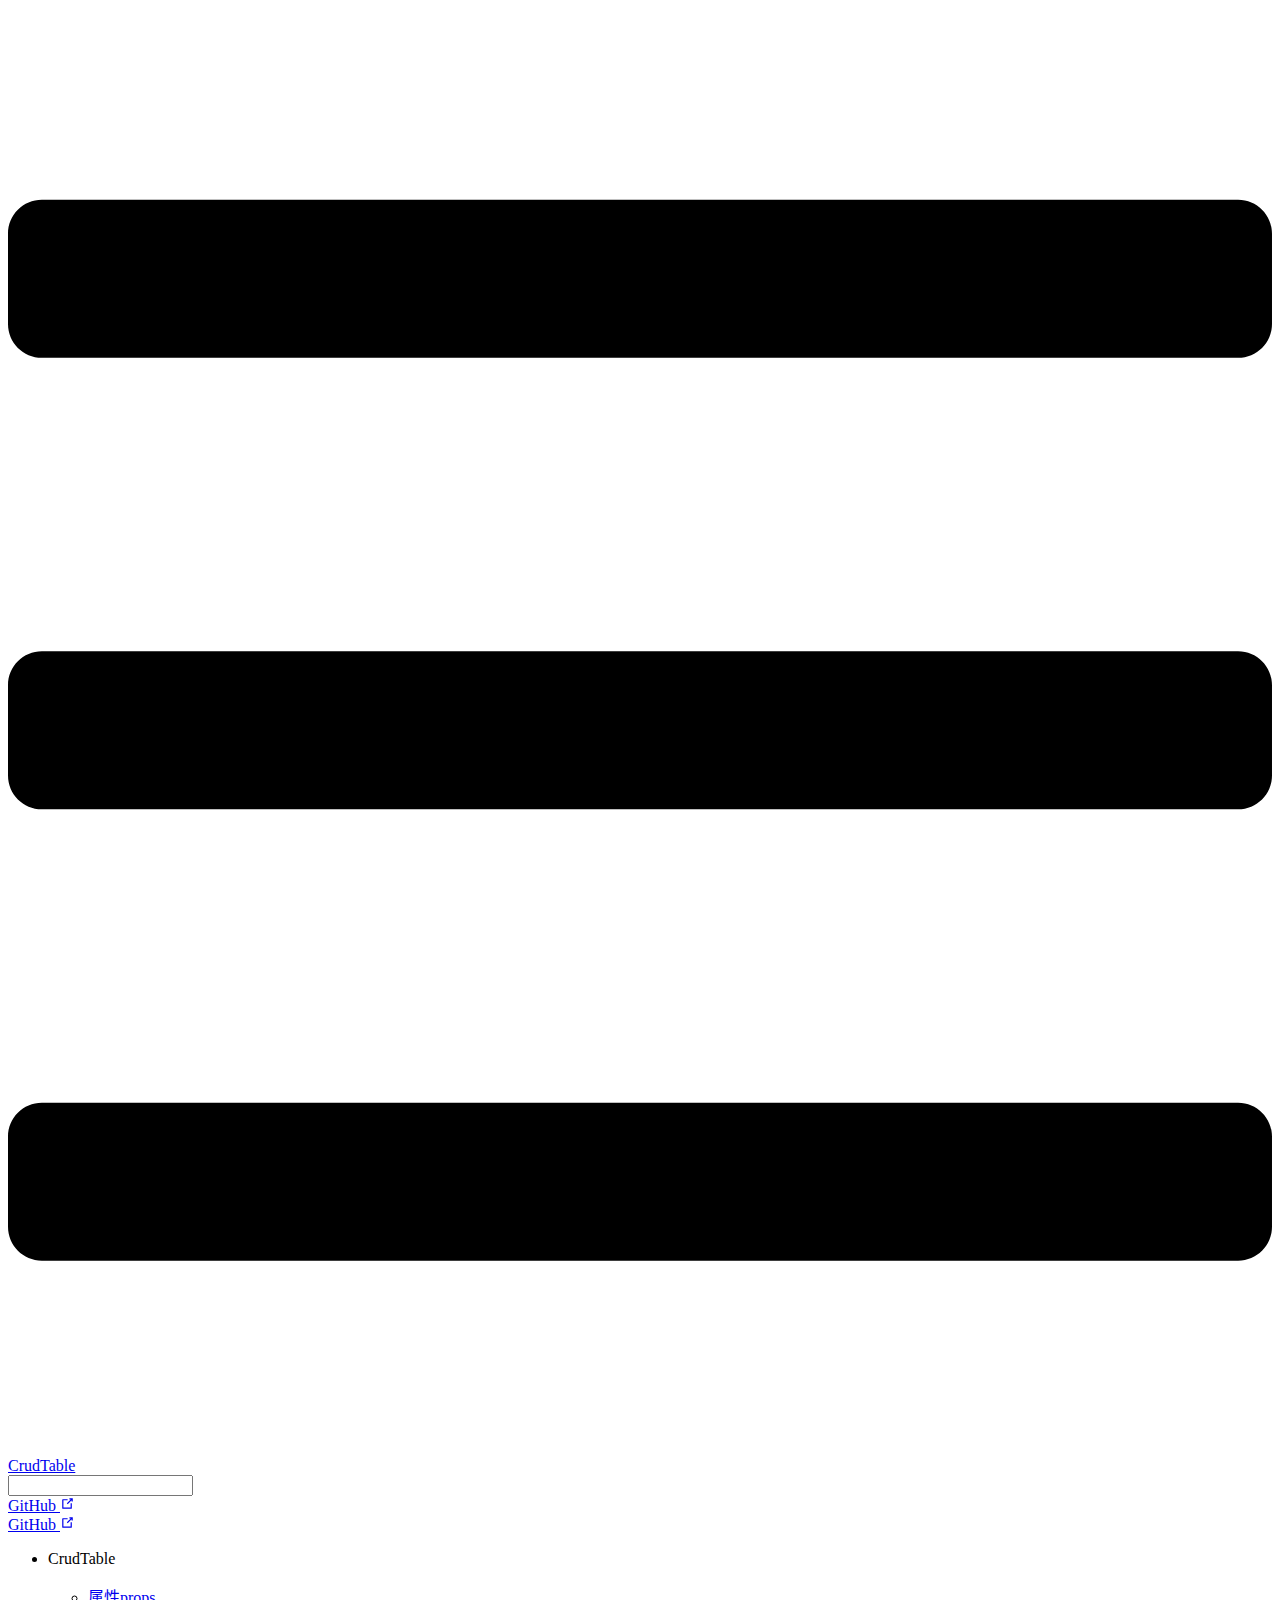
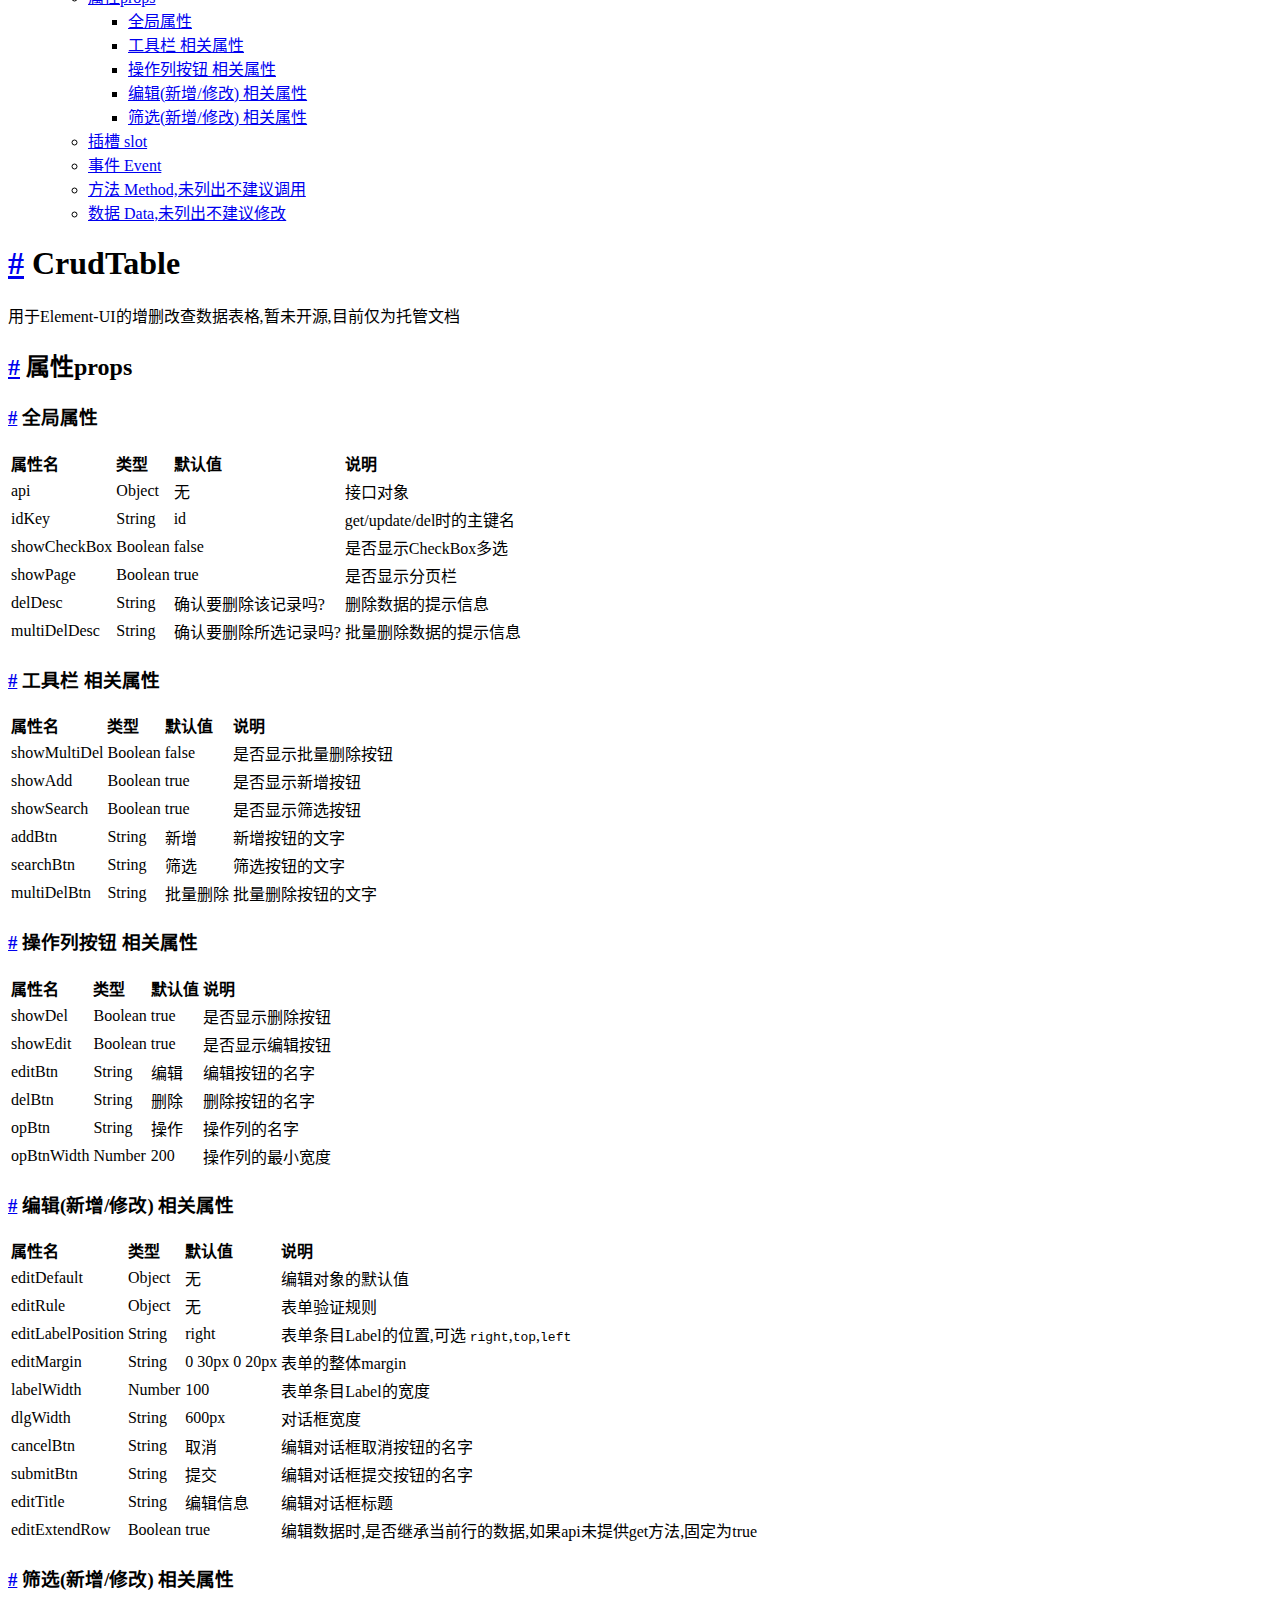
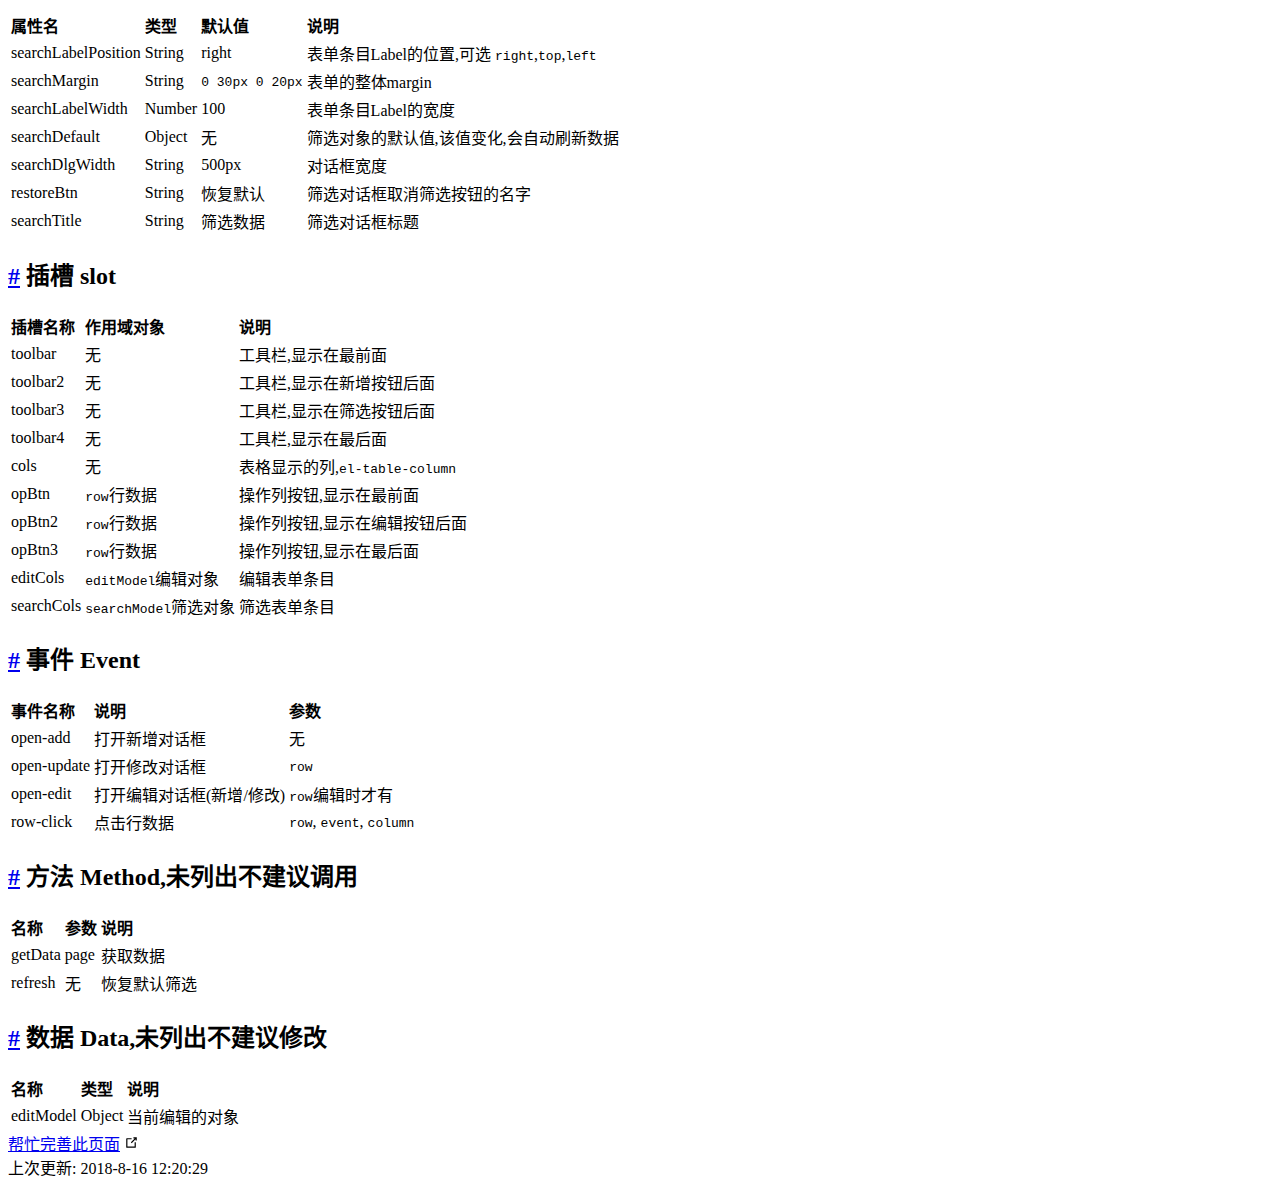
==== docs/index.html @ 16e2b204 "docs" ====
<!DOCTYPE html>
<html lang="zh-CN">
  <head>
    <meta charset="utf-8">
    <meta name="viewport" content="width=device-width,initial-scale=1">
    <title>CrudTable | CrudTable</title>
    <meta name="description" content="基于Element-UI的CrudTable">
    <link rel="icon" href="/fav.ico">
    
    <link rel="preload" href="/assets/css/0.styles.aba22b85.css" as="style"><link rel="preload" href="/assets/js/app.908cc7ff.js" as="script"><link rel="preload" href="/assets/js/4.841f2959.js" as="script"><link rel="prefetch" href="/assets/js/2.cda51ec0.js"><link rel="prefetch" href="/assets/js/3.f0c5dc20.js">
    <link rel="stylesheet" href="/assets/css/0.styles.aba22b85.css">
  </head>
  <body>
    <div id="app" data-server-rendered="true"><div class="theme-container"><header class="navbar"><div class="sidebar-button"><svg xmlns="http://www.w3.org/2000/svg" aria-hidden="true" role="img" viewBox="0 0 448 512" class="icon"><path fill="currentColor" d="M436 124H12c-6.627 0-12-5.373-12-12V80c0-6.627 5.373-12 12-12h424c6.627 0 12 5.373 12 12v32c0 6.627-5.373 12-12 12zm0 160H12c-6.627 0-12-5.373-12-12v-32c0-6.627 5.373-12 12-12h424c6.627 0 12 5.373 12 12v32c0 6.627-5.373 12-12 12zm0 160H12c-6.627 0-12-5.373-12-12v-32c0-6.627 5.373-12 12-12h424c6.627 0 12 5.373 12 12v32c0 6.627-5.373 12-12 12z"></path></svg></div> <a href="/" class="home-link router-link-exact-active router-link-active"><!----> <span class="site-name">CrudTable</span></a> <div class="links" style="max-width:nullpx;"><div class="search-box"><input aria-label="Search" autocomplete="off" spellcheck="false" value=""> <!----></div> <nav class="nav-links can-hide"> <a href="https://github.com/jmjlbmn/element-ui-crudtable" target="_blank" rel="noopener noreferrer" class="repo-link">
    GitHub
    <svg xmlns="http://www.w3.org/2000/svg" aria-hidden="true" x="0px" y="0px" viewBox="0 0 100 100" width="15" height="15" class="icon outbound"><path fill="currentColor" d="M18.8,85.1h56l0,0c2.2,0,4-1.8,4-4v-32h-8v28h-48v-48h28v-8h-32l0,0c-2.2,0-4,1.8-4,4v56C14.8,83.3,16.6,85.1,18.8,85.1z"></path> <polygon fill="currentColor" points="45.7,48.7 51.3,54.3 77.2,28.5 77.2,37.2 85.2,37.2 85.2,14.9 62.8,14.9 62.8,22.9 71.5,22.9"></polygon></svg></a></nav></div></header> <div class="sidebar-mask"></div> <div class="sidebar"><nav class="nav-links"> <a href="https://github.com/jmjlbmn/element-ui-crudtable" target="_blank" rel="noopener noreferrer" class="repo-link">
    GitHub
    <svg xmlns="http://www.w3.org/2000/svg" aria-hidden="true" x="0px" y="0px" viewBox="0 0 100 100" width="15" height="15" class="icon outbound"><path fill="currentColor" d="M18.8,85.1h56l0,0c2.2,0,4-1.8,4-4v-32h-8v28h-48v-48h28v-8h-32l0,0c-2.2,0-4,1.8-4,4v56C14.8,83.3,16.6,85.1,18.8,85.1z"></path> <polygon fill="currentColor" points="45.7,48.7 51.3,54.3 77.2,28.5 77.2,37.2 85.2,37.2 85.2,14.9 62.8,14.9 62.8,22.9 71.5,22.9"></polygon></svg></a></nav>  <ul class="sidebar-links"><li><div class="sidebar-group first"><p class="sidebar-heading open"><span>CrudTable</span> <!----></p> <ul class="sidebar-group-items"><li><a href="/#属性props" class="sidebar-link">属性props</a><ul class="sidebar-sub-headers"><li class="sidebar-sub-header"><a href="/#全局属性" class="sidebar-link">全局属性</a></li><li class="sidebar-sub-header"><a href="/#工具栏-相关属性" class="sidebar-link">工具栏 相关属性</a></li><li class="sidebar-sub-header"><a href="/#操作列按钮-相关属性" class="sidebar-link">操作列按钮 相关属性</a></li><li class="sidebar-sub-header"><a href="/#编辑-新增-修改-相关属性" class="sidebar-link">编辑(新增/修改) 相关属性</a></li><li class="sidebar-sub-header"><a href="/#筛选-新增-修改-相关属性" class="sidebar-link">筛选(新增/修改) 相关属性</a></li></ul></li><li><a href="/#插槽-slot" class="sidebar-link">插槽 slot</a><ul class="sidebar-sub-headers"></ul></li><li><a href="/#事件-event" class="sidebar-link">事件 Event</a><ul class="sidebar-sub-headers"></ul></li><li><a href="/#方法-method-未列出不建议调用" class="sidebar-link">方法 Method,未列出不建议调用</a><ul class="sidebar-sub-headers"></ul></li><li><a href="/#数据-data-未列出不建议修改" class="sidebar-link">数据 Data,未列出不建议修改</a><ul class="sidebar-sub-headers"></ul></li></ul></div></li></ul> </div> <div class="page"> <div class="content"><h1 id="crudtable"><a href="#crudtable" aria-hidden="true" class="header-anchor">#</a> CrudTable</h1> <p>用于Element-UI的增删改查数据表格,暂未开源,目前仅为托管文档</p> <h2 id="属性props"><a href="#属性props" aria-hidden="true" class="header-anchor">#</a> 属性props</h2> <h3 id="全局属性"><a href="#全局属性" aria-hidden="true" class="header-anchor">#</a> 全局属性</h3> <table><thead><tr><th style="text-align:left">属性名</th> <th style="text-align:left">类型</th> <th style="text-align:left">默认值</th> <th style="text-align:left">说明</th></tr></thead> <tbody><tr><td style="text-align:left">api</td> <td style="text-align:left">Object</td> <td style="text-align:left">无</td> <td style="text-align:left">接口对象</td></tr> <tr><td style="text-align:left">idKey</td> <td style="text-align:left">String</td> <td style="text-align:left">id</td> <td style="text-align:left">get/update/del时的主键名</td></tr> <tr><td style="text-align:left">showCheckBox</td> <td style="text-align:left">Boolean</td> <td style="text-align:left">false</td> <td style="text-align:left">是否显示CheckBox多选</td></tr> <tr><td style="text-align:left">showPage</td> <td style="text-align:left">Boolean</td> <td style="text-align:left">true</td> <td style="text-align:left">是否显示分页栏</td></tr> <tr><td style="text-align:left">delDesc</td> <td style="text-align:left">String</td> <td style="text-align:left">确认要删除该记录吗?</td> <td style="text-align:left">删除数据的提示信息</td></tr> <tr><td style="text-align:left">multiDelDesc</td> <td style="text-align:left">String</td> <td style="text-align:left">确认要删除所选记录吗?</td> <td style="text-align:left">批量删除数据的提示信息</td></tr></tbody></table> <h3 id="工具栏-相关属性"><a href="#工具栏-相关属性" aria-hidden="true" class="header-anchor">#</a> 工具栏 相关属性</h3> <table><thead><tr><th style="text-align:left">属性名</th> <th style="text-align:left">类型</th> <th style="text-align:left">默认值</th> <th style="text-align:left">说明</th></tr></thead> <tbody><tr><td style="text-align:left">showMultiDel</td> <td style="text-align:left">Boolean</td> <td style="text-align:left">false</td> <td style="text-align:left">是否显示批量删除按钮</td></tr> <tr><td style="text-align:left">showAdd</td> <td style="text-align:left">Boolean</td> <td style="text-align:left">true</td> <td style="text-align:left">是否显示新增按钮</td></tr> <tr><td style="text-align:left">showSearch</td> <td style="text-align:left">Boolean</td> <td style="text-align:left">true</td> <td style="text-align:left">是否显示筛选按钮</td></tr> <tr><td style="text-align:left">addBtn</td> <td style="text-align:left">String</td> <td style="text-align:left">新增</td> <td style="text-align:left">新增按钮的文字</td></tr> <tr><td style="text-align:left">searchBtn</td> <td style="text-align:left">String</td> <td style="text-align:left">筛选</td> <td style="text-align:left">筛选按钮的文字</td></tr> <tr><td style="text-align:left">multiDelBtn</td> <td style="text-align:left">String</td> <td style="text-align:left">批量删除</td> <td style="text-align:left">批量删除按钮的文字</td></tr></tbody></table> <h3 id="操作列按钮-相关属性"><a href="#操作列按钮-相关属性" aria-hidden="true" class="header-anchor">#</a> 操作列按钮 相关属性</h3> <table><thead><tr><th style="text-align:left">属性名</th> <th style="text-align:left">类型</th> <th style="text-align:left">默认值</th> <th style="text-align:left">说明</th></tr></thead> <tbody><tr><td style="text-align:left">showDel</td> <td style="text-align:left">Boolean</td> <td style="text-align:left">true</td> <td style="text-align:left">是否显示删除按钮</td></tr> <tr><td style="text-align:left">showEdit</td> <td style="text-align:left">Boolean</td> <td style="text-align:left">true</td> <td style="text-align:left">是否显示编辑按钮</td></tr> <tr><td style="text-align:left">editBtn</td> <td style="text-align:left">String</td> <td style="text-align:left">编辑</td> <td style="text-align:left">编辑按钮的名字</td></tr> <tr><td style="text-align:left">delBtn</td> <td style="text-align:left">String</td> <td style="text-align:left">删除</td> <td style="text-align:left">删除按钮的名字</td></tr> <tr><td style="text-align:left">opBtn</td> <td style="text-align:left">String</td> <td style="text-align:left">操作</td> <td style="text-align:left">操作列的名字</td></tr> <tr><td style="text-align:left">opBtnWidth</td> <td style="text-align:left">Number</td> <td style="text-align:left">200</td> <td style="text-align:left">操作列的最小宽度</td></tr></tbody></table> <h3 id="编辑-新增-修改-相关属性"><a href="#编辑-新增-修改-相关属性" aria-hidden="true" class="header-anchor">#</a> 编辑(新增/修改) 相关属性</h3> <table><thead><tr><th style="text-align:left">属性名</th> <th style="text-align:left">类型</th> <th style="text-align:left">默认值</th> <th style="text-align:left">说明</th></tr></thead> <tbody><tr><td style="text-align:left">editDefault</td> <td style="text-align:left">Object</td> <td style="text-align:left">无</td> <td style="text-align:left">编辑对象的默认值</td></tr> <tr><td style="text-align:left">editRule</td> <td style="text-align:left">Object</td> <td style="text-align:left">无</td> <td style="text-align:left">表单验证规则</td></tr> <tr><td style="text-align:left">editLabelPosition</td> <td style="text-align:left">String</td> <td style="text-align:left">right</td> <td style="text-align:left">表单条目Label的位置,可选 <code>right</code>,<code>top</code>,<code>left</code></td></tr> <tr><td style="text-align:left">editMargin</td> <td style="text-align:left">String</td> <td style="text-align:left">0 30px 0 20px</td> <td style="text-align:left">表单的整体margin</td></tr> <tr><td style="text-align:left">labelWidth</td> <td style="text-align:left">Number</td> <td style="text-align:left">100</td> <td style="text-align:left">表单条目Label的宽度</td></tr> <tr><td style="text-align:left">dlgWidth</td> <td style="text-align:left">String</td> <td style="text-align:left">600px</td> <td style="text-align:left">对话框宽度</td></tr> <tr><td style="text-align:left">cancelBtn</td> <td style="text-align:left">String</td> <td style="text-align:left">取消</td> <td style="text-align:left">编辑对话框取消按钮的名字</td></tr> <tr><td style="text-align:left">submitBtn</td> <td style="text-align:left">String</td> <td style="text-align:left">提交</td> <td style="text-align:left">编辑对话框提交按钮的名字</td></tr> <tr><td style="text-align:left">editTitle</td> <td style="text-align:left">String</td> <td style="text-align:left">编辑信息</td> <td style="text-align:left">编辑对话框标题</td></tr> <tr><td style="text-align:left">editExtendRow</td> <td style="text-align:left">Boolean</td> <td style="text-align:left">true</td> <td style="text-align:left">编辑数据时,是否继承当前行的数据,如果api未提供get方法,固定为true</td></tr></tbody></table> <h3 id="筛选-新增-修改-相关属性"><a href="#筛选-新增-修改-相关属性" aria-hidden="true" class="header-anchor">#</a> 筛选(新增/修改) 相关属性</h3> <table><thead><tr><th style="text-align:left">属性名</th> <th style="text-align:left">类型</th> <th style="text-align:left">默认值</th> <th style="text-align:left">说明</th></tr></thead> <tbody><tr><td style="text-align:left">searchLabelPosition</td> <td style="text-align:left">String</td> <td style="text-align:left">right</td> <td style="text-align:left">表单条目Label的位置,可选 <code>right</code>,<code>top</code>,<code>left</code></td></tr> <tr><td style="text-align:left">searchMargin</td> <td style="text-align:left">String</td> <td style="text-align:left"><code>0 30px 0 20px</code></td> <td style="text-align:left">表单的整体margin</td></tr> <tr><td style="text-align:left">searchLabelWidth</td> <td style="text-align:left">Number</td> <td style="text-align:left">100</td> <td style="text-align:left">表单条目Label的宽度</td></tr> <tr><td style="text-align:left">searchDefault</td> <td style="text-align:left">Object</td> <td style="text-align:left">无</td> <td style="text-align:left">筛选对象的默认值,该值变化,会自动刷新数据</td></tr> <tr><td style="text-align:left">searchDlgWidth</td> <td style="text-align:left">String</td> <td style="text-align:left">500px</td> <td style="text-align:left">对话框宽度</td></tr> <tr><td style="text-align:left">restoreBtn</td> <td style="text-align:left">String</td> <td style="text-align:left">恢复默认</td> <td style="text-align:left">筛选对话框取消筛选按钮的名字</td></tr> <tr><td style="text-align:left">searchTitle</td> <td style="text-align:left">String</td> <td style="text-align:left">筛选数据</td> <td style="text-align:left">筛选对话框标题</td></tr></tbody></table> <h2 id="插槽-slot"><a href="#插槽-slot" aria-hidden="true" class="header-anchor">#</a> 插槽 slot</h2> <table><thead><tr><th style="text-align:left">插槽名称</th> <th style="text-align:left">作用域对象</th> <th style="text-align:left">说明</th></tr></thead> <tbody><tr><td style="text-align:left">toolbar</td> <td style="text-align:left">无</td> <td style="text-align:left">工具栏,显示在最前面</td></tr> <tr><td style="text-align:left">toolbar2</td> <td style="text-align:left">无</td> <td style="text-align:left">工具栏,显示在新增按钮后面</td></tr> <tr><td style="text-align:left">toolbar3</td> <td style="text-align:left">无</td> <td style="text-align:left">工具栏,显示在筛选按钮后面</td></tr> <tr><td style="text-align:left">toolbar4</td> <td style="text-align:left">无</td> <td style="text-align:left">工具栏,显示在最后面</td></tr> <tr><td style="text-align:left">cols</td> <td style="text-align:left">无</td> <td style="text-align:left">表格显示的列,<code>el-table-column</code></td></tr> <tr><td style="text-align:left">opBtn</td> <td style="text-align:left"><code>row</code>行数据</td> <td style="text-align:left">操作列按钮,显示在最前面</td></tr> <tr><td style="text-align:left">opBtn2</td> <td style="text-align:left"><code>row</code>行数据</td> <td style="text-align:left">操作列按钮,显示在编辑按钮后面</td></tr> <tr><td style="text-align:left">opBtn3</td> <td style="text-align:left"><code>row</code>行数据</td> <td style="text-align:left">操作列按钮,显示在最后面</td></tr> <tr><td style="text-align:left">editCols</td> <td style="text-align:left"><code>editModel</code>编辑对象</td> <td style="text-align:left">编辑表单条目</td></tr> <tr><td style="text-align:left">searchCols</td> <td style="text-align:left"><code>searchModel</code>筛选对象</td> <td style="text-align:left">筛选表单条目</td></tr></tbody></table> <h2 id="事件-event"><a href="#事件-event" aria-hidden="true" class="header-anchor">#</a> 事件 Event</h2> <table><thead><tr><th style="text-align:left">事件名称</th> <th style="text-align:left">说明</th> <th style="text-align:left">参数</th></tr></thead> <tbody><tr><td style="text-align:left">open-add</td> <td style="text-align:left">打开新增对话框</td> <td style="text-align:left">无</td></tr> <tr><td style="text-align:left">open-update</td> <td style="text-align:left">打开修改对话框</td> <td style="text-align:left"><code>row</code></td></tr> <tr><td style="text-align:left">open-edit</td> <td style="text-align:left">打开编辑对话框(新增/修改)</td> <td style="text-align:left"><code>row</code>编辑时才有</td></tr> <tr><td style="text-align:left">row-click</td> <td style="text-align:left">点击行数据</td> <td style="text-align:left"><code>row</code>, <code>event</code>, <code>column</code></td></tr></tbody></table> <h2 id="方法-method-未列出不建议调用"><a href="#方法-method-未列出不建议调用" aria-hidden="true" class="header-anchor">#</a> 方法 Method,未列出不建议调用</h2> <table><thead><tr><th style="text-align:left">名称</th> <th style="text-align:left">参数</th> <th style="text-align:left">说明</th></tr></thead> <tbody><tr><td style="text-align:left">getData</td> <td style="text-align:left">page</td> <td style="text-align:left">获取数据</td></tr> <tr><td style="text-align:left">refresh</td> <td style="text-align:left">无</td> <td style="text-align:left">恢复默认筛选</td></tr></tbody></table> <h2 id="数据-data-未列出不建议修改"><a href="#数据-data-未列出不建议修改" aria-hidden="true" class="header-anchor">#</a> 数据 Data,未列出不建议修改</h2> <table><thead><tr><th style="text-align:left">名称</th> <th style="text-align:left">类型</th> <th style="text-align:left">说明</th></tr></thead> <tbody><tr><td style="text-align:left">editModel</td> <td style="text-align:left">Object</td> <td style="text-align:left">当前编辑的对象</td></tr></tbody></table></div> <div class="page-edit"><div class="edit-link"><a href="https://github.com/jmjlbmn/element-ui-crudtable/edit/master/README.md" target="_blank" rel="noopener noreferrer">帮忙完善此页面</a> <svg xmlns="http://www.w3.org/2000/svg" aria-hidden="true" x="0px" y="0px" viewBox="0 0 100 100" width="15" height="15" class="icon outbound"><path fill="currentColor" d="M18.8,85.1h56l0,0c2.2,0,4-1.8,4-4v-32h-8v28h-48v-48h28v-8h-32l0,0c-2.2,0-4,1.8-4,4v56C14.8,83.3,16.6,85.1,18.8,85.1z"></path> <polygon fill="currentColor" points="45.7,48.7 51.3,54.3 77.2,28.5 77.2,37.2 85.2,37.2 85.2,14.9 62.8,14.9 62.8,22.9 71.5,22.9"></polygon></svg></div> <div class="last-updated"><span class="prefix">上次更新: </span> <span class="time">2018-8-16 12:20:29</span></div></div> <!----> </div> <!----></div></div>
    <script src="/assets/js/4.841f2959.js" defer></script><script src="/assets/js/app.908cc7ff.js" defer></script>
  </body>
</html>
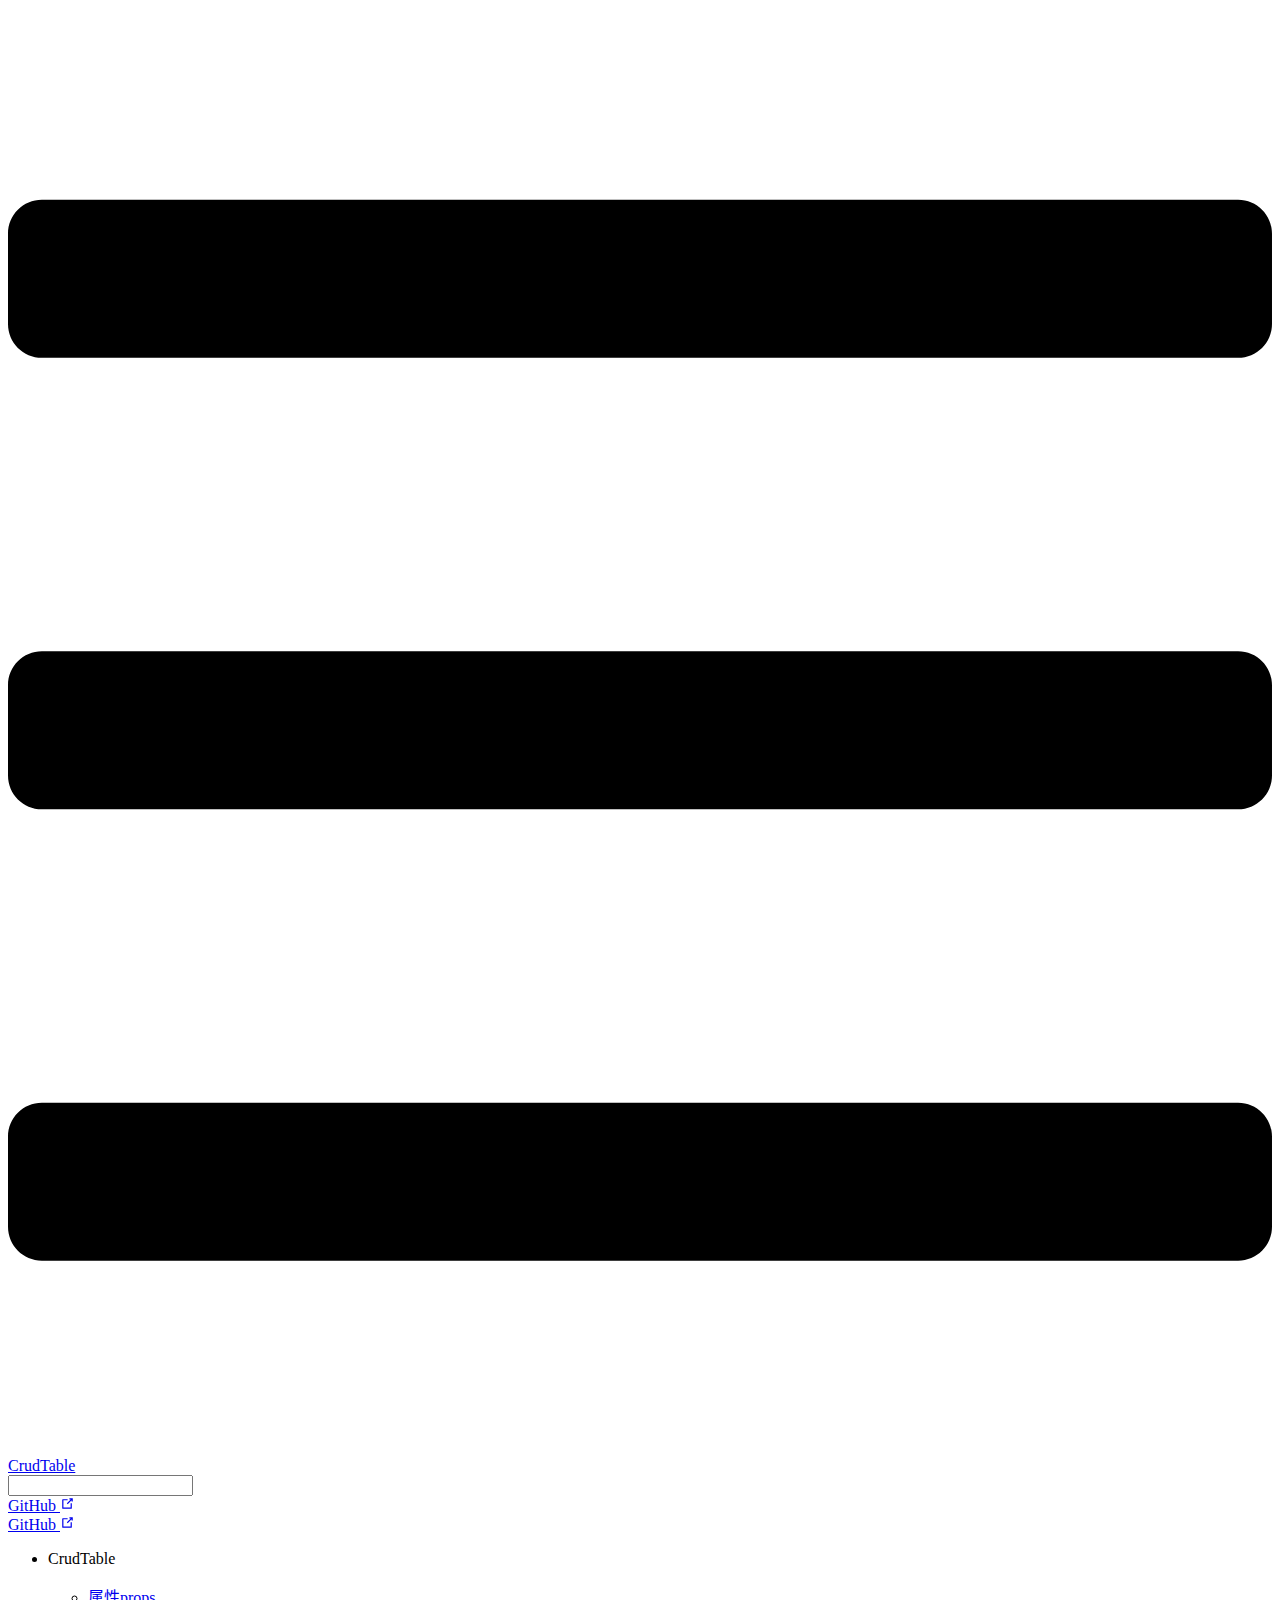
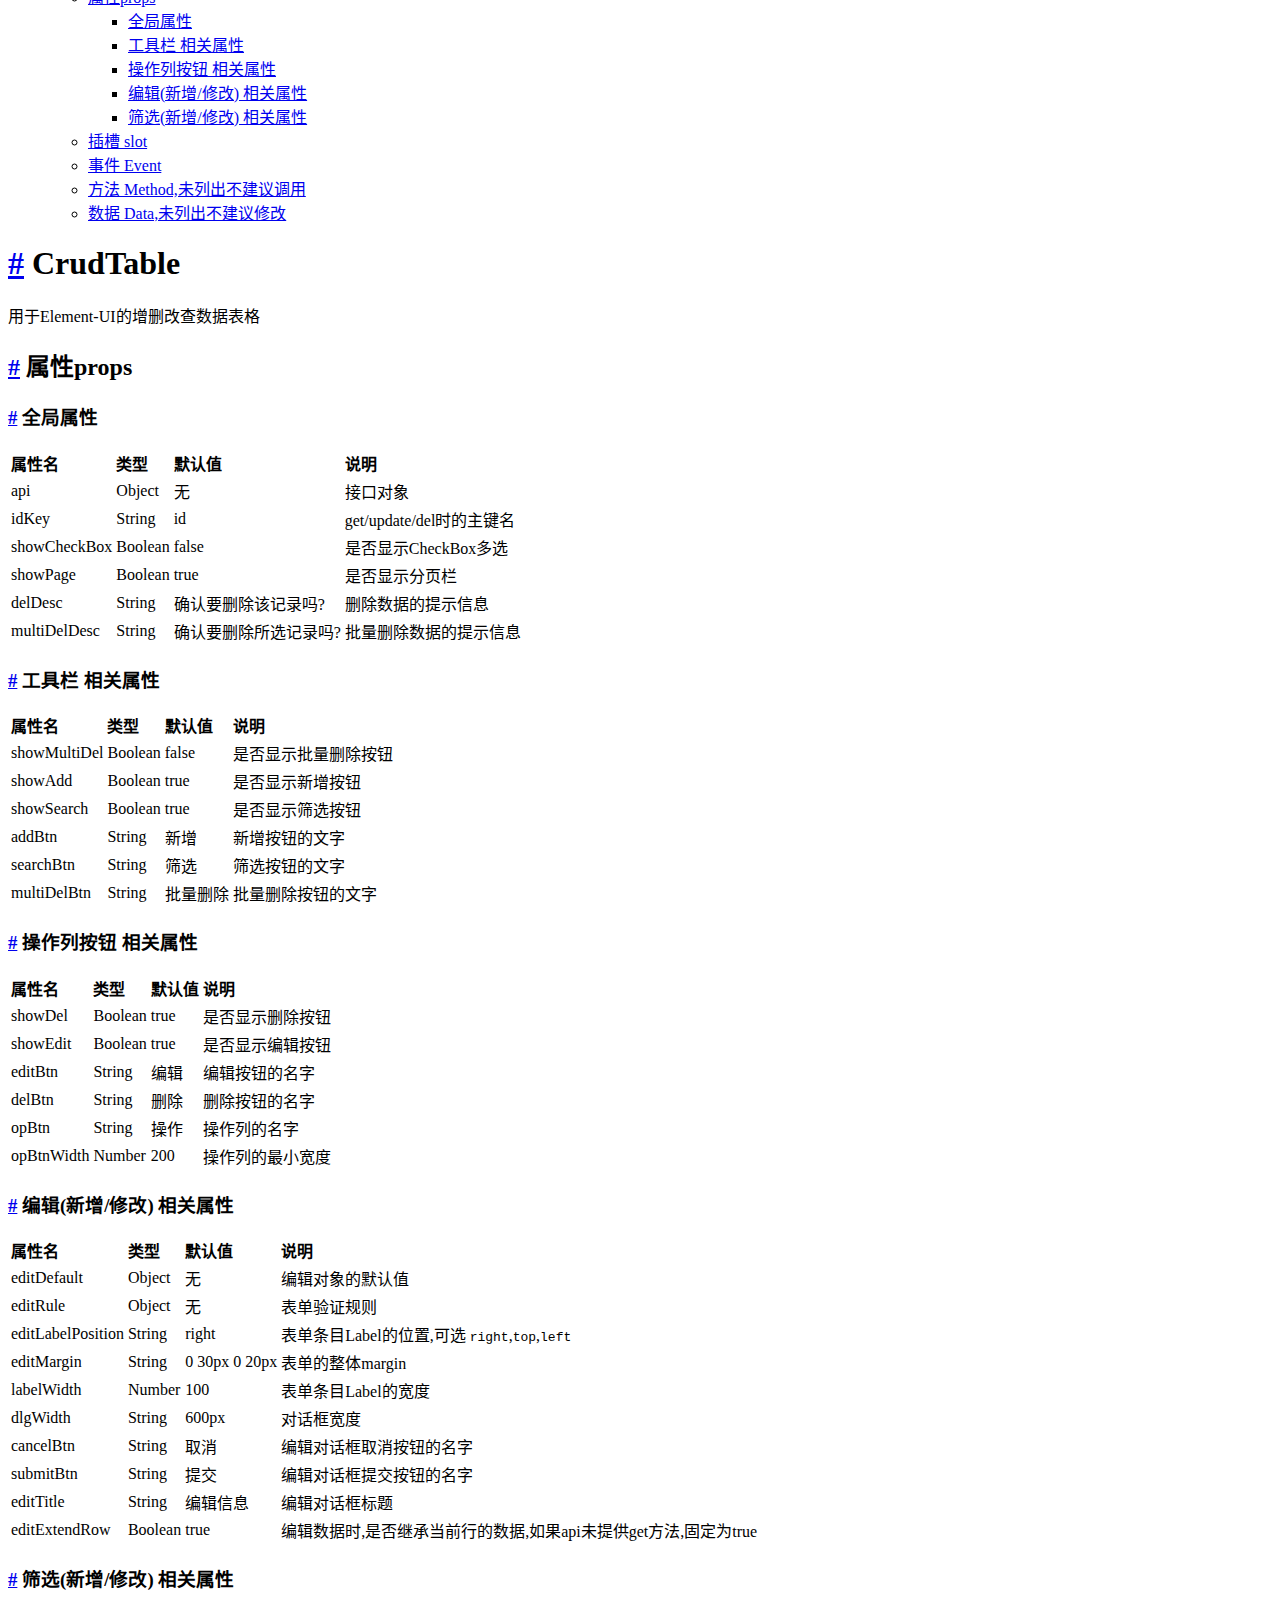
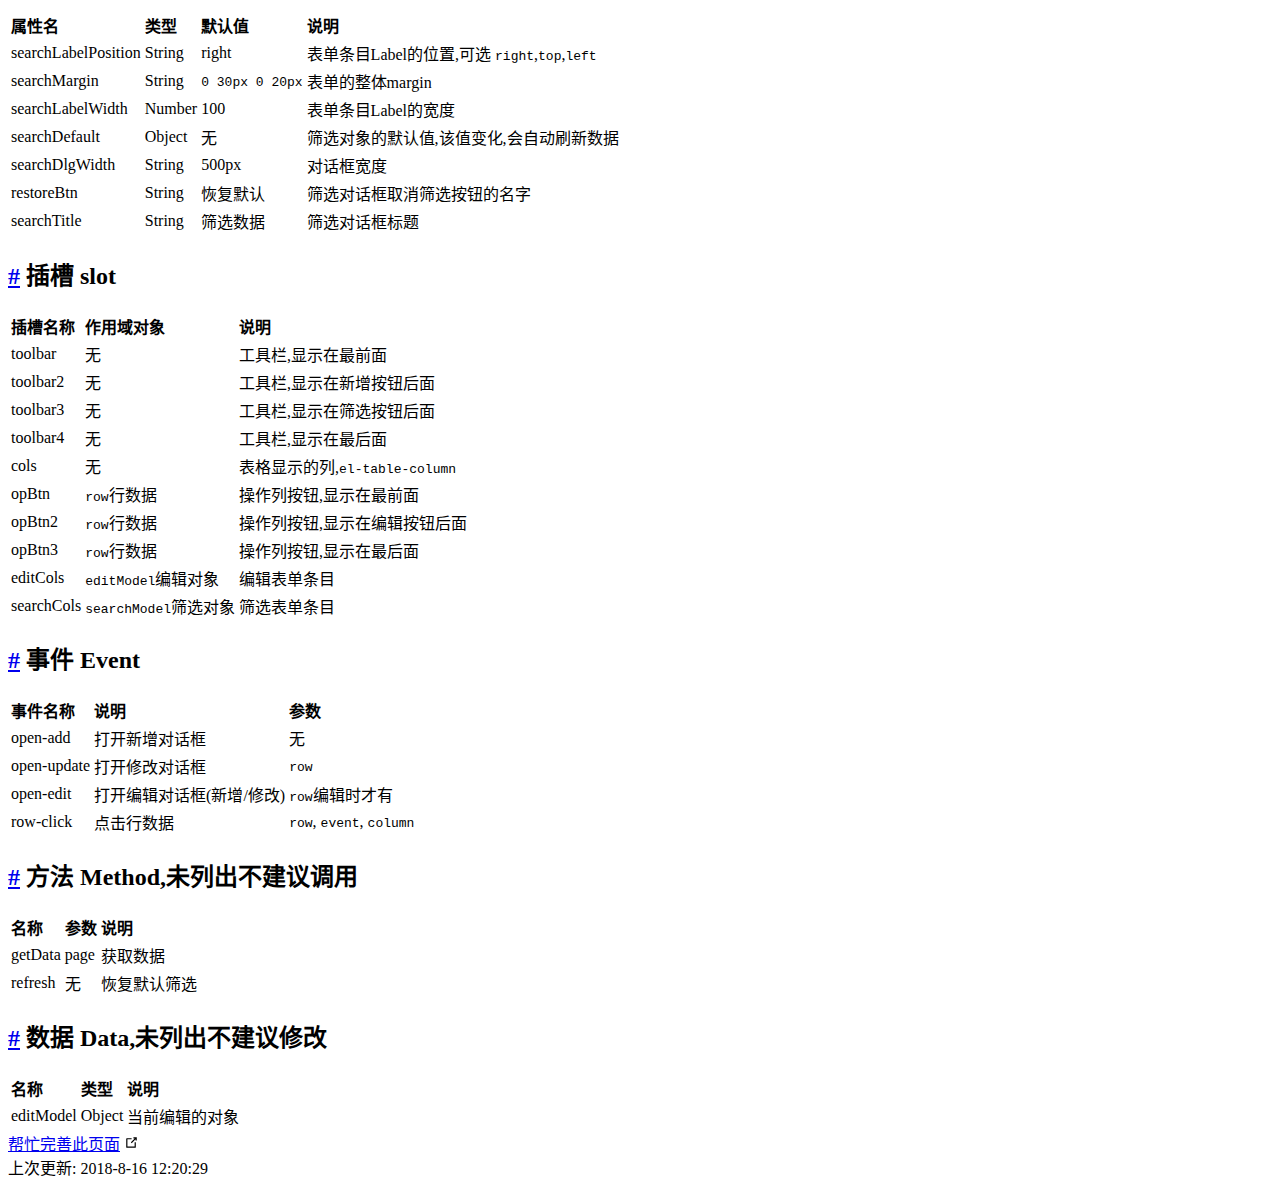
==== commit 17f2b6a3: "Initial commit" ====
--- a/docs/index.html
+++ b/docs/index.html
@@ -7,7 +7,7 @@
     <meta name="description" content="基于Element-UI的CrudTable">
     <link rel="icon" href="/fav.ico">
     
-    <link rel="preload" href="/assets/css/0.styles.aba22b85.css" as="style"><link rel="preload" href="/assets/js/app.908cc7ff.js" as="script"><link rel="preload" href="/assets/js/4.841f2959.js" as="script"><link rel="prefetch" href="/assets/js/2.cda51ec0.js"><link rel="prefetch" href="/assets/js/3.f0c5dc20.js">
+    <link rel="preload" href="/assets/css/0.styles.aba22b85.css" as="style"><link rel="preload" href="/assets/js/app.e907f32a.js" as="script"><link rel="preload" href="/assets/js/4.8991e5e3.js" as="script"><link rel="prefetch" href="/assets/js/2.cda51ec0.js"><link rel="prefetch" href="/assets/js/3.f0c5dc20.js">
     <link rel="stylesheet" href="/assets/css/0.styles.aba22b85.css">
   </head>
   <body>
@@ -15,7 +15,7 @@
     GitHub
     <svg xmlns="http://www.w3.org/2000/svg" aria-hidden="true" x="0px" y="0px" viewBox="0 0 100 100" width="15" height="15" class="icon outbound"><path fill="currentColor" d="M18.8,85.1h56l0,0c2.2,0,4-1.8,4-4v-32h-8v28h-48v-48h28v-8h-32l0,0c-2.2,0-4,1.8-4,4v56C14.8,83.3,16.6,85.1,18.8,85.1z"></path> <polygon fill="currentColor" points="45.7,48.7 51.3,54.3 77.2,28.5 77.2,37.2 85.2,37.2 85.2,14.9 62.8,14.9 62.8,22.9 71.5,22.9"></polygon></svg></a></nav></div></header> <div class="sidebar-mask"></div> <div class="sidebar"><nav class="nav-links"> <a href="https://github.com/jmjlbmn/element-ui-crudtable" target="_blank" rel="noopener noreferrer" class="repo-link">
     GitHub
-    <svg xmlns="http://www.w3.org/2000/svg" aria-hidden="true" x="0px" y="0px" viewBox="0 0 100 100" width="15" height="15" class="icon outbound"><path fill="currentColor" d="M18.8,85.1h56l0,0c2.2,0,4-1.8,4-4v-32h-8v28h-48v-48h28v-8h-32l0,0c-2.2,0-4,1.8-4,4v56C14.8,83.3,16.6,85.1,18.8,85.1z"></path> <polygon fill="currentColor" points="45.7,48.7 51.3,54.3 77.2,28.5 77.2,37.2 85.2,37.2 85.2,14.9 62.8,14.9 62.8,22.9 71.5,22.9"></polygon></svg></a></nav>  <ul class="sidebar-links"><li><div class="sidebar-group first"><p class="sidebar-heading open"><span>CrudTable</span> <!----></p> <ul class="sidebar-group-items"><li><a href="/#属性props" class="sidebar-link">属性props</a><ul class="sidebar-sub-headers"><li class="sidebar-sub-header"><a href="/#全局属性" class="sidebar-link">全局属性</a></li><li class="sidebar-sub-header"><a href="/#工具栏-相关属性" class="sidebar-link">工具栏 相关属性</a></li><li class="sidebar-sub-header"><a href="/#操作列按钮-相关属性" class="sidebar-link">操作列按钮 相关属性</a></li><li class="sidebar-sub-header"><a href="/#编辑-新增-修改-相关属性" class="sidebar-link">编辑(新增/修改) 相关属性</a></li><li class="sidebar-sub-header"><a href="/#筛选-新增-修改-相关属性" class="sidebar-link">筛选(新增/修改) 相关属性</a></li></ul></li><li><a href="/#插槽-slot" class="sidebar-link">插槽 slot</a><ul class="sidebar-sub-headers"></ul></li><li><a href="/#事件-event" class="sidebar-link">事件 Event</a><ul class="sidebar-sub-headers"></ul></li><li><a href="/#方法-method-未列出不建议调用" class="sidebar-link">方法 Method,未列出不建议调用</a><ul class="sidebar-sub-headers"></ul></li><li><a href="/#数据-data-未列出不建议修改" class="sidebar-link">数据 Data,未列出不建议修改</a><ul class="sidebar-sub-headers"></ul></li></ul></div></li></ul> </div> <div class="page"> <div class="content"><h1 id="crudtable"><a href="#crudtable" aria-hidden="true" class="header-anchor">#</a> CrudTable</h1> <p>用于Element-UI的增删改查数据表格,暂未开源,目前仅为托管文档</p> <h2 id="属性props"><a href="#属性props" aria-hidden="true" class="header-anchor">#</a> 属性props</h2> <h3 id="全局属性"><a href="#全局属性" aria-hidden="true" class="header-anchor">#</a> 全局属性</h3> <table><thead><tr><th style="text-align:left">属性名</th> <th style="text-align:left">类型</th> <th style="text-align:left">默认值</th> <th style="text-align:left">说明</th></tr></thead> <tbody><tr><td style="text-align:left">api</td> <td style="text-align:left">Object</td> <td style="text-align:left">无</td> <td style="text-align:left">接口对象</td></tr> <tr><td style="text-align:left">idKey</td> <td style="text-align:left">String</td> <td style="text-align:left">id</td> <td style="text-align:left">get/update/del时的主键名</td></tr> <tr><td style="text-align:left">showCheckBox</td> <td style="text-align:left">Boolean</td> <td style="text-align:left">false</td> <td style="text-align:left">是否显示CheckBox多选</td></tr> <tr><td style="text-align:left">showPage</td> <td style="text-align:left">Boolean</td> <td style="text-align:left">true</td> <td style="text-align:left">是否显示分页栏</td></tr> <tr><td style="text-align:left">delDesc</td> <td style="text-align:left">String</td> <td style="text-align:left">确认要删除该记录吗?</td> <td style="text-align:left">删除数据的提示信息</td></tr> <tr><td style="text-align:left">multiDelDesc</td> <td style="text-align:left">String</td> <td style="text-align:left">确认要删除所选记录吗?</td> <td style="text-align:left">批量删除数据的提示信息</td></tr></tbody></table> <h3 id="工具栏-相关属性"><a href="#工具栏-相关属性" aria-hidden="true" class="header-anchor">#</a> 工具栏 相关属性</h3> <table><thead><tr><th style="text-align:left">属性名</th> <th style="text-align:left">类型</th> <th style="text-align:left">默认值</th> <th style="text-align:left">说明</th></tr></thead> <tbody><tr><td style="text-align:left">showMultiDel</td> <td style="text-align:left">Boolean</td> <td style="text-align:left">false</td> <td style="text-align:left">是否显示批量删除按钮</td></tr> <tr><td style="text-align:left">showAdd</td> <td style="text-align:left">Boolean</td> <td style="text-align:left">true</td> <td style="text-align:left">是否显示新增按钮</td></tr> <tr><td style="text-align:left">showSearch</td> <td style="text-align:left">Boolean</td> <td style="text-align:left">true</td> <td style="text-align:left">是否显示筛选按钮</td></tr> <tr><td style="text-align:left">addBtn</td> <td style="text-align:left">String</td> <td style="text-align:left">新增</td> <td style="text-align:left">新增按钮的文字</td></tr> <tr><td style="text-align:left">searchBtn</td> <td style="text-align:left">String</td> <td style="text-align:left">筛选</td> <td style="text-align:left">筛选按钮的文字</td></tr> <tr><td style="text-align:left">multiDelBtn</td> <td style="text-align:left">String</td> <td style="text-align:left">批量删除</td> <td style="text-align:left">批量删除按钮的文字</td></tr></tbody></table> <h3 id="操作列按钮-相关属性"><a href="#操作列按钮-相关属性" aria-hidden="true" class="header-anchor">#</a> 操作列按钮 相关属性</h3> <table><thead><tr><th style="text-align:left">属性名</th> <th style="text-align:left">类型</th> <th style="text-align:left">默认值</th> <th style="text-align:left">说明</th></tr></thead> <tbody><tr><td style="text-align:left">showDel</td> <td style="text-align:left">Boolean</td> <td style="text-align:left">true</td> <td style="text-align:left">是否显示删除按钮</td></tr> <tr><td style="text-align:left">showEdit</td> <td style="text-align:left">Boolean</td> <td style="text-align:left">true</td> <td style="text-align:left">是否显示编辑按钮</td></tr> <tr><td style="text-align:left">editBtn</td> <td style="text-align:left">String</td> <td style="text-align:left">编辑</td> <td style="text-align:left">编辑按钮的名字</td></tr> <tr><td style="text-align:left">delBtn</td> <td style="text-align:left">String</td> <td style="text-align:left">删除</td> <td style="text-align:left">删除按钮的名字</td></tr> <tr><td style="text-align:left">opBtn</td> <td style="text-align:left">String</td> <td style="text-align:left">操作</td> <td style="text-align:left">操作列的名字</td></tr> <tr><td style="text-align:left">opBtnWidth</td> <td style="text-align:left">Number</td> <td style="text-align:left">200</td> <td style="text-align:left">操作列的最小宽度</td></tr></tbody></table> <h3 id="编辑-新增-修改-相关属性"><a href="#编辑-新增-修改-相关属性" aria-hidden="true" class="header-anchor">#</a> 编辑(新增/修改) 相关属性</h3> <table><thead><tr><th style="text-align:left">属性名</th> <th style="text-align:left">类型</th> <th style="text-align:left">默认值</th> <th style="text-align:left">说明</th></tr></thead> <tbody><tr><td style="text-align:left">editDefault</td> <td style="text-align:left">Object</td> <td style="text-align:left">无</td> <td style="text-align:left">编辑对象的默认值</td></tr> <tr><td style="text-align:left">editRule</td> <td style="text-align:left">Object</td> <td style="text-align:left">无</td> <td style="text-align:left">表单验证规则</td></tr> <tr><td style="text-align:left">editLabelPosition</td> <td style="text-align:left">String</td> <td style="text-align:left">right</td> <td style="text-align:left">表单条目Label的位置,可选 <code>right</code>,<code>top</code>,<code>left</code></td></tr> <tr><td style="text-align:left">editMargin</td> <td style="text-align:left">String</td> <td style="text-align:left">0 30px 0 20px</td> <td style="text-align:left">表单的整体margin</td></tr> <tr><td style="text-align:left">labelWidth</td> <td style="text-align:left">Number</td> <td style="text-align:left">100</td> <td style="text-align:left">表单条目Label的宽度</td></tr> <tr><td style="text-align:left">dlgWidth</td> <td style="text-align:left">String</td> <td style="text-align:left">600px</td> <td style="text-align:left">对话框宽度</td></tr> <tr><td style="text-align:left">cancelBtn</td> <td style="text-align:left">String</td> <td style="text-align:left">取消</td> <td style="text-align:left">编辑对话框取消按钮的名字</td></tr> <tr><td style="text-align:left">submitBtn</td> <td style="text-align:left">String</td> <td style="text-align:left">提交</td> <td style="text-align:left">编辑对话框提交按钮的名字</td></tr> <tr><td style="text-align:left">editTitle</td> <td style="text-align:left">String</td> <td style="text-align:left">编辑信息</td> <td style="text-align:left">编辑对话框标题</td></tr> <tr><td style="text-align:left">editExtendRow</td> <td style="text-align:left">Boolean</td> <td style="text-align:left">true</td> <td style="text-align:left">编辑数据时,是否继承当前行的数据,如果api未提供get方法,固定为true</td></tr></tbody></table> <h3 id="筛选-新增-修改-相关属性"><a href="#筛选-新增-修改-相关属性" aria-hidden="true" class="header-anchor">#</a> 筛选(新增/修改) 相关属性</h3> <table><thead><tr><th style="text-align:left">属性名</th> <th style="text-align:left">类型</th> <th style="text-align:left">默认值</th> <th style="text-align:left">说明</th></tr></thead> <tbody><tr><td style="text-align:left">searchLabelPosition</td> <td style="text-align:left">String</td> <td style="text-align:left">right</td> <td style="text-align:left">表单条目Label的位置,可选 <code>right</code>,<code>top</code>,<code>left</code></td></tr> <tr><td style="text-align:left">searchMargin</td> <td style="text-align:left">String</td> <td style="text-align:left"><code>0 30px 0 20px</code></td> <td style="text-align:left">表单的整体margin</td></tr> <tr><td style="text-align:left">searchLabelWidth</td> <td style="text-align:left">Number</td> <td style="text-align:left">100</td> <td style="text-align:left">表单条目Label的宽度</td></tr> <tr><td style="text-align:left">searchDefault</td> <td style="text-align:left">Object</td> <td style="text-align:left">无</td> <td style="text-align:left">筛选对象的默认值,该值变化,会自动刷新数据</td></tr> <tr><td style="text-align:left">searchDlgWidth</td> <td style="text-align:left">String</td> <td style="text-align:left">500px</td> <td style="text-align:left">对话框宽度</td></tr> <tr><td style="text-align:left">restoreBtn</td> <td style="text-align:left">String</td> <td style="text-align:left">恢复默认</td> <td style="text-align:left">筛选对话框取消筛选按钮的名字</td></tr> <tr><td style="text-align:left">searchTitle</td> <td style="text-align:left">String</td> <td style="text-align:left">筛选数据</td> <td style="text-align:left">筛选对话框标题</td></tr></tbody></table> <h2 id="插槽-slot"><a href="#插槽-slot" aria-hidden="true" class="header-anchor">#</a> 插槽 slot</h2> <table><thead><tr><th style="text-align:left">插槽名称</th> <th style="text-align:left">作用域对象</th> <th style="text-align:left">说明</th></tr></thead> <tbody><tr><td style="text-align:left">toolbar</td> <td style="text-align:left">无</td> <td style="text-align:left">工具栏,显示在最前面</td></tr> <tr><td style="text-align:left">toolbar2</td> <td style="text-align:left">无</td> <td style="text-align:left">工具栏,显示在新增按钮后面</td></tr> <tr><td style="text-align:left">toolbar3</td> <td style="text-align:left">无</td> <td style="text-align:left">工具栏,显示在筛选按钮后面</td></tr> <tr><td style="text-align:left">toolbar4</td> <td style="text-align:left">无</td> <td style="text-align:left">工具栏,显示在最后面</td></tr> <tr><td style="text-align:left">cols</td> <td style="text-align:left">无</td> <td style="text-align:left">表格显示的列,<code>el-table-column</code></td></tr> <tr><td style="text-align:left">opBtn</td> <td style="text-align:left"><code>row</code>行数据</td> <td style="text-align:left">操作列按钮,显示在最前面</td></tr> <tr><td style="text-align:left">opBtn2</td> <td style="text-align:left"><code>row</code>行数据</td> <td style="text-align:left">操作列按钮,显示在编辑按钮后面</td></tr> <tr><td style="text-align:left">opBtn3</td> <td style="text-align:left"><code>row</code>行数据</td> <td style="text-align:left">操作列按钮,显示在最后面</td></tr> <tr><td style="text-align:left">editCols</td> <td style="text-align:left"><code>editModel</code>编辑对象</td> <td style="text-align:left">编辑表单条目</td></tr> <tr><td style="text-align:left">searchCols</td> <td style="text-align:left"><code>searchModel</code>筛选对象</td> <td style="text-align:left">筛选表单条目</td></tr></tbody></table> <h2 id="事件-event"><a href="#事件-event" aria-hidden="true" class="header-anchor">#</a> 事件 Event</h2> <table><thead><tr><th style="text-align:left">事件名称</th> <th style="text-align:left">说明</th> <th style="text-align:left">参数</th></tr></thead> <tbody><tr><td style="text-align:left">open-add</td> <td style="text-align:left">打开新增对话框</td> <td style="text-align:left">无</td></tr> <tr><td style="text-align:left">open-update</td> <td style="text-align:left">打开修改对话框</td> <td style="text-align:left"><code>row</code></td></tr> <tr><td style="text-align:left">open-edit</td> <td style="text-align:left">打开编辑对话框(新增/修改)</td> <td style="text-align:left"><code>row</code>编辑时才有</td></tr> <tr><td style="text-align:left">row-click</td> <td style="text-align:left">点击行数据</td> <td style="text-align:left"><code>row</code>, <code>event</code>, <code>column</code></td></tr></tbody></table> <h2 id="方法-method-未列出不建议调用"><a href="#方法-method-未列出不建议调用" aria-hidden="true" class="header-anchor">#</a> 方法 Method,未列出不建议调用</h2> <table><thead><tr><th style="text-align:left">名称</th> <th style="text-align:left">参数</th> <th style="text-align:left">说明</th></tr></thead> <tbody><tr><td style="text-align:left">getData</td> <td style="text-align:left">page</td> <td style="text-align:left">获取数据</td></tr> <tr><td style="text-align:left">refresh</td> <td style="text-align:left">无</td> <td style="text-align:left">恢复默认筛选</td></tr></tbody></table> <h2 id="数据-data-未列出不建议修改"><a href="#数据-data-未列出不建议修改" aria-hidden="true" class="header-anchor">#</a> 数据 Data,未列出不建议修改</h2> <table><thead><tr><th style="text-align:left">名称</th> <th style="text-align:left">类型</th> <th style="text-align:left">说明</th></tr></thead> <tbody><tr><td style="text-align:left">editModel</td> <td style="text-align:left">Object</td> <td style="text-align:left">当前编辑的对象</td></tr></tbody></table></div> <div class="page-edit"><div class="edit-link"><a href="https://github.com/jmjlbmn/element-ui-crudtable/edit/master/README.md" target="_blank" rel="noopener noreferrer">帮忙完善此页面</a> <svg xmlns="http://www.w3.org/2000/svg" aria-hidden="true" x="0px" y="0px" viewBox="0 0 100 100" width="15" height="15" class="icon outbound"><path fill="currentColor" d="M18.8,85.1h56l0,0c2.2,0,4-1.8,4-4v-32h-8v28h-48v-48h28v-8h-32l0,0c-2.2,0-4,1.8-4,4v56C14.8,83.3,16.6,85.1,18.8,85.1z"></path> <polygon fill="currentColor" points="45.7,48.7 51.3,54.3 77.2,28.5 77.2,37.2 85.2,37.2 85.2,14.9 62.8,14.9 62.8,22.9 71.5,22.9"></polygon></svg></div> <div class="last-updated"><span class="prefix">上次更新: </span> <span class="time">2018-8-16 12:20:29</span></div></div> <!----> </div> <!----></div></div>
-    <script src="/assets/js/4.841f2959.js" defer></script><script src="/assets/js/app.908cc7ff.js" defer></script>
+    <svg xmlns="http://www.w3.org/2000/svg" aria-hidden="true" x="0px" y="0px" viewBox="0 0 100 100" width="15" height="15" class="icon outbound"><path fill="currentColor" d="M18.8,85.1h56l0,0c2.2,0,4-1.8,4-4v-32h-8v28h-48v-48h28v-8h-32l0,0c-2.2,0-4,1.8-4,4v56C14.8,83.3,16.6,85.1,18.8,85.1z"></path> <polygon fill="currentColor" points="45.7,48.7 51.3,54.3 77.2,28.5 77.2,37.2 85.2,37.2 85.2,14.9 62.8,14.9 62.8,22.9 71.5,22.9"></polygon></svg></a></nav>  <ul class="sidebar-links"><li><div class="sidebar-group first"><p class="sidebar-heading open"><span>CrudTable</span> <!----></p> <ul class="sidebar-group-items"><li><a href="/#属性props" class="sidebar-link">属性props</a><ul class="sidebar-sub-headers"><li class="sidebar-sub-header"><a href="/#全局属性" class="sidebar-link">全局属性</a></li><li class="sidebar-sub-header"><a href="/#工具栏-相关属性" class="sidebar-link">工具栏 相关属性</a></li><li class="sidebar-sub-header"><a href="/#操作列按钮-相关属性" class="sidebar-link">操作列按钮 相关属性</a></li><li class="sidebar-sub-header"><a href="/#编辑-新增-修改-相关属性" class="sidebar-link">编辑(新增/修改) 相关属性</a></li><li class="sidebar-sub-header"><a href="/#筛选-新增-修改-相关属性" class="sidebar-link">筛选(新增/修改) 相关属性</a></li></ul></li><li><a href="/#插槽-slot" class="sidebar-link">插槽 slot</a><ul class="sidebar-sub-headers"></ul></li><li><a href="/#事件-event" class="sidebar-link">事件 Event</a><ul class="sidebar-sub-headers"></ul></li><li><a href="/#方法-method-未列出不建议调用" class="sidebar-link">方法 Method,未列出不建议调用</a><ul class="sidebar-sub-headers"></ul></li><li><a href="/#数据-data-未列出不建议修改" class="sidebar-link">数据 Data,未列出不建议修改</a><ul class="sidebar-sub-headers"></ul></li></ul></div></li></ul> </div> <div class="page"> <div class="content"><h1 id="crudtable"><a href="#crudtable" aria-hidden="true" class="header-anchor">#</a> CrudTable</h1> <p>用于Element-UI的增删改查数据表格</p> <h2 id="属性props"><a href="#属性props" aria-hidden="true" class="header-anchor">#</a> 属性props</h2> <h3 id="全局属性"><a href="#全局属性" aria-hidden="true" class="header-anchor">#</a> 全局属性</h3> <table><thead><tr><th style="text-align:left">属性名</th> <th style="text-align:left">类型</th> <th style="text-align:left">默认值</th> <th style="text-align:left">说明</th></tr></thead> <tbody><tr><td style="text-align:left">api</td> <td style="text-align:left">Object</td> <td style="text-align:left">无</td> <td style="text-align:left">接口对象</td></tr> <tr><td style="text-align:left">idKey</td> <td style="text-align:left">String</td> <td style="text-align:left">id</td> <td style="text-align:left">get/update/del时的主键名</td></tr> <tr><td style="text-align:left">showCheckBox</td> <td style="text-align:left">Boolean</td> <td style="text-align:left">false</td> <td style="text-align:left">是否显示CheckBox多选</td></tr> <tr><td style="text-align:left">showPage</td> <td style="text-align:left">Boolean</td> <td style="text-align:left">true</td> <td style="text-align:left">是否显示分页栏</td></tr> <tr><td style="text-align:left">delDesc</td> <td style="text-align:left">String</td> <td style="text-align:left">确认要删除该记录吗?</td> <td style="text-align:left">删除数据的提示信息</td></tr> <tr><td style="text-align:left">multiDelDesc</td> <td style="text-align:left">String</td> <td style="text-align:left">确认要删除所选记录吗?</td> <td style="text-align:left">批量删除数据的提示信息</td></tr></tbody></table> <h3 id="工具栏-相关属性"><a href="#工具栏-相关属性" aria-hidden="true" class="header-anchor">#</a> 工具栏 相关属性</h3> <table><thead><tr><th style="text-align:left">属性名</th> <th style="text-align:left">类型</th> <th style="text-align:left">默认值</th> <th style="text-align:left">说明</th></tr></thead> <tbody><tr><td style="text-align:left">showMultiDel</td> <td style="text-align:left">Boolean</td> <td style="text-align:left">false</td> <td style="text-align:left">是否显示批量删除按钮</td></tr> <tr><td style="text-align:left">showAdd</td> <td style="text-align:left">Boolean</td> <td style="text-align:left">true</td> <td style="text-align:left">是否显示新增按钮</td></tr> <tr><td style="text-align:left">showSearch</td> <td style="text-align:left">Boolean</td> <td style="text-align:left">true</td> <td style="text-align:left">是否显示筛选按钮</td></tr> <tr><td style="text-align:left">addBtn</td> <td style="text-align:left">String</td> <td style="text-align:left">新增</td> <td style="text-align:left">新增按钮的文字</td></tr> <tr><td style="text-align:left">searchBtn</td> <td style="text-align:left">String</td> <td style="text-align:left">筛选</td> <td style="text-align:left">筛选按钮的文字</td></tr> <tr><td style="text-align:left">multiDelBtn</td> <td style="text-align:left">String</td> <td style="text-align:left">批量删除</td> <td style="text-align:left">批量删除按钮的文字</td></tr></tbody></table> <h3 id="操作列按钮-相关属性"><a href="#操作列按钮-相关属性" aria-hidden="true" class="header-anchor">#</a> 操作列按钮 相关属性</h3> <table><thead><tr><th style="text-align:left">属性名</th> <th style="text-align:left">类型</th> <th style="text-align:left">默认值</th> <th style="text-align:left">说明</th></tr></thead> <tbody><tr><td style="text-align:left">showDel</td> <td style="text-align:left">Boolean</td> <td style="text-align:left">true</td> <td style="text-align:left">是否显示删除按钮</td></tr> <tr><td style="text-align:left">showEdit</td> <td style="text-align:left">Boolean</td> <td style="text-align:left">true</td> <td style="text-align:left">是否显示编辑按钮</td></tr> <tr><td style="text-align:left">editBtn</td> <td style="text-align:left">String</td> <td style="text-align:left">编辑</td> <td style="text-align:left">编辑按钮的名字</td></tr> <tr><td style="text-align:left">delBtn</td> <td style="text-align:left">String</td> <td style="text-align:left">删除</td> <td style="text-align:left">删除按钮的名字</td></tr> <tr><td style="text-align:left">opBtn</td> <td style="text-align:left">String</td> <td style="text-align:left">操作</td> <td style="text-align:left">操作列的名字</td></tr> <tr><td style="text-align:left">opBtnWidth</td> <td style="text-align:left">Number</td> <td style="text-align:left">200</td> <td style="text-align:left">操作列的最小宽度</td></tr></tbody></table> <h3 id="编辑-新增-修改-相关属性"><a href="#编辑-新增-修改-相关属性" aria-hidden="true" class="header-anchor">#</a> 编辑(新增/修改) 相关属性</h3> <table><thead><tr><th style="text-align:left">属性名</th> <th style="text-align:left">类型</th> <th style="text-align:left">默认值</th> <th style="text-align:left">说明</th></tr></thead> <tbody><tr><td style="text-align:left">editDefault</td> <td style="text-align:left">Object</td> <td style="text-align:left">无</td> <td style="text-align:left">编辑对象的默认值</td></tr> <tr><td style="text-align:left">editRule</td> <td style="text-align:left">Object</td> <td style="text-align:left">无</td> <td style="text-align:left">表单验证规则</td></tr> <tr><td style="text-align:left">editLabelPosition</td> <td style="text-align:left">String</td> <td style="text-align:left">right</td> <td style="text-align:left">表单条目Label的位置,可选 <code>right</code>,<code>top</code>,<code>left</code></td></tr> <tr><td style="text-align:left">editMargin</td> <td style="text-align:left">String</td> <td style="text-align:left">0 30px 0 20px</td> <td style="text-align:left">表单的整体margin</td></tr> <tr><td style="text-align:left">labelWidth</td> <td style="text-align:left">Number</td> <td style="text-align:left">100</td> <td style="text-align:left">表单条目Label的宽度</td></tr> <tr><td style="text-align:left">dlgWidth</td> <td style="text-align:left">String</td> <td style="text-align:left">600px</td> <td style="text-align:left">对话框宽度</td></tr> <tr><td style="text-align:left">cancelBtn</td> <td style="text-align:left">String</td> <td style="text-align:left">取消</td> <td style="text-align:left">编辑对话框取消按钮的名字</td></tr> <tr><td style="text-align:left">submitBtn</td> <td style="text-align:left">String</td> <td style="text-align:left">提交</td> <td style="text-align:left">编辑对话框提交按钮的名字</td></tr> <tr><td style="text-align:left">editTitle</td> <td style="text-align:left">String</td> <td style="text-align:left">编辑信息</td> <td style="text-align:left">编辑对话框标题</td></tr> <tr><td style="text-align:left">editExtendRow</td> <td style="text-align:left">Boolean</td> <td style="text-align:left">true</td> <td style="text-align:left">编辑数据时,是否继承当前行的数据,如果api未提供get方法,固定为true</td></tr></tbody></table> <h3 id="筛选-新增-修改-相关属性"><a href="#筛选-新增-修改-相关属性" aria-hidden="true" class="header-anchor">#</a> 筛选(新增/修改) 相关属性</h3> <table><thead><tr><th style="text-align:left">属性名</th> <th style="text-align:left">类型</th> <th style="text-align:left">默认值</th> <th style="text-align:left">说明</th></tr></thead> <tbody><tr><td style="text-align:left">searchLabelPosition</td> <td style="text-align:left">String</td> <td style="text-align:left">right</td> <td style="text-align:left">表单条目Label的位置,可选 <code>right</code>,<code>top</code>,<code>left</code></td></tr> <tr><td style="text-align:left">searchMargin</td> <td style="text-align:left">String</td> <td style="text-align:left"><code>0 30px 0 20px</code></td> <td style="text-align:left">表单的整体margin</td></tr> <tr><td style="text-align:left">searchLabelWidth</td> <td style="text-align:left">Number</td> <td style="text-align:left">100</td> <td style="text-align:left">表单条目Label的宽度</td></tr> <tr><td style="text-align:left">searchDefault</td> <td style="text-align:left">Object</td> <td style="text-align:left">无</td> <td style="text-align:left">筛选对象的默认值,该值变化,会自动刷新数据</td></tr> <tr><td style="text-align:left">searchDlgWidth</td> <td style="text-align:left">String</td> <td style="text-align:left">500px</td> <td style="text-align:left">对话框宽度</td></tr> <tr><td style="text-align:left">restoreBtn</td> <td style="text-align:left">String</td> <td style="text-align:left">恢复默认</td> <td style="text-align:left">筛选对话框取消筛选按钮的名字</td></tr> <tr><td style="text-align:left">searchTitle</td> <td style="text-align:left">String</td> <td style="text-align:left">筛选数据</td> <td style="text-align:left">筛选对话框标题</td></tr></tbody></table> <h2 id="插槽-slot"><a href="#插槽-slot" aria-hidden="true" class="header-anchor">#</a> 插槽 slot</h2> <table><thead><tr><th style="text-align:left">插槽名称</th> <th style="text-align:left">作用域对象</th> <th style="text-align:left">说明</th></tr></thead> <tbody><tr><td style="text-align:left">toolbar</td> <td style="text-align:left">无</td> <td style="text-align:left">工具栏,显示在最前面</td></tr> <tr><td style="text-align:left">toolbar2</td> <td style="text-align:left">无</td> <td style="text-align:left">工具栏,显示在新增按钮后面</td></tr> <tr><td style="text-align:left">toolbar3</td> <td style="text-align:left">无</td> <td style="text-align:left">工具栏,显示在筛选按钮后面</td></tr> <tr><td style="text-align:left">toolbar4</td> <td style="text-align:left">无</td> <td style="text-align:left">工具栏,显示在最后面</td></tr> <tr><td style="text-align:left">cols</td> <td style="text-align:left">无</td> <td style="text-align:left">表格显示的列,<code>el-table-column</code></td></tr> <tr><td style="text-align:left">opBtn</td> <td style="text-align:left"><code>row</code>行数据</td> <td style="text-align:left">操作列按钮,显示在最前面</td></tr> <tr><td style="text-align:left">opBtn2</td> <td style="text-align:left"><code>row</code>行数据</td> <td style="text-align:left">操作列按钮,显示在编辑按钮后面</td></tr> <tr><td style="text-align:left">opBtn3</td> <td style="text-align:left"><code>row</code>行数据</td> <td style="text-align:left">操作列按钮,显示在最后面</td></tr> <tr><td style="text-align:left">editCols</td> <td style="text-align:left"><code>editModel</code>编辑对象</td> <td style="text-align:left">编辑表单条目</td></tr> <tr><td style="text-align:left">searchCols</td> <td style="text-align:left"><code>searchModel</code>筛选对象</td> <td style="text-align:left">筛选表单条目</td></tr></tbody></table> <h2 id="事件-event"><a href="#事件-event" aria-hidden="true" class="header-anchor">#</a> 事件 Event</h2> <table><thead><tr><th style="text-align:left">事件名称</th> <th style="text-align:left">说明</th> <th style="text-align:left">参数</th></tr></thead> <tbody><tr><td style="text-align:left">open-add</td> <td style="text-align:left">打开新增对话框</td> <td style="text-align:left">无</td></tr> <tr><td style="text-align:left">open-update</td> <td style="text-align:left">打开修改对话框</td> <td style="text-align:left"><code>row</code></td></tr> <tr><td style="text-align:left">open-edit</td> <td style="text-align:left">打开编辑对话框(新增/修改)</td> <td style="text-align:left"><code>row</code>编辑时才有</td></tr> <tr><td style="text-align:left">row-click</td> <td style="text-align:left">点击行数据</td> <td style="text-align:left"><code>row</code>, <code>event</code>, <code>column</code></td></tr></tbody></table> <h2 id="方法-method-未列出不建议调用"><a href="#方法-method-未列出不建议调用" aria-hidden="true" class="header-anchor">#</a> 方法 Method,未列出不建议调用</h2> <table><thead><tr><th style="text-align:left">名称</th> <th style="text-align:left">参数</th> <th style="text-align:left">说明</th></tr></thead> <tbody><tr><td style="text-align:left">getData</td> <td style="text-align:left">page</td> <td style="text-align:left">获取数据</td></tr> <tr><td style="text-align:left">refresh</td> <td style="text-align:left">无</td> <td style="text-align:left">恢复默认筛选</td></tr></tbody></table> <h2 id="数据-data-未列出不建议修改"><a href="#数据-data-未列出不建议修改" aria-hidden="true" class="header-anchor">#</a> 数据 Data,未列出不建议修改</h2> <table><thead><tr><th style="text-align:left">名称</th> <th style="text-align:left">类型</th> <th style="text-align:left">说明</th></tr></thead> <tbody><tr><td style="text-align:left">editModel</td> <td style="text-align:left">Object</td> <td style="text-align:left">当前编辑的对象</td></tr></tbody></table></div> <div class="page-edit"><div class="edit-link"><a href="https://github.com/jmjlbmn/element-ui-crudtable/edit/master/README.md" target="_blank" rel="noopener noreferrer">帮忙完善此页面</a> <svg xmlns="http://www.w3.org/2000/svg" aria-hidden="true" x="0px" y="0px" viewBox="0 0 100 100" width="15" height="15" class="icon outbound"><path fill="currentColor" d="M18.8,85.1h56l0,0c2.2,0,4-1.8,4-4v-32h-8v28h-48v-48h28v-8h-32l0,0c-2.2,0-4,1.8-4,4v56C14.8,83.3,16.6,85.1,18.8,85.1z"></path> <polygon fill="currentColor" points="45.7,48.7 51.3,54.3 77.2,28.5 77.2,37.2 85.2,37.2 85.2,14.9 62.8,14.9 62.8,22.9 71.5,22.9"></polygon></svg></div> <div class="last-updated"><span class="prefix">上次更新: </span> <span class="time">2018-8-16 12:20:29</span></div></div> <!----> </div> <!----></div></div>
+    <script src="/assets/js/4.8991e5e3.js" defer></script><script src="/assets/js/app.e907f32a.js" defer></script>
   </body>
 </html>
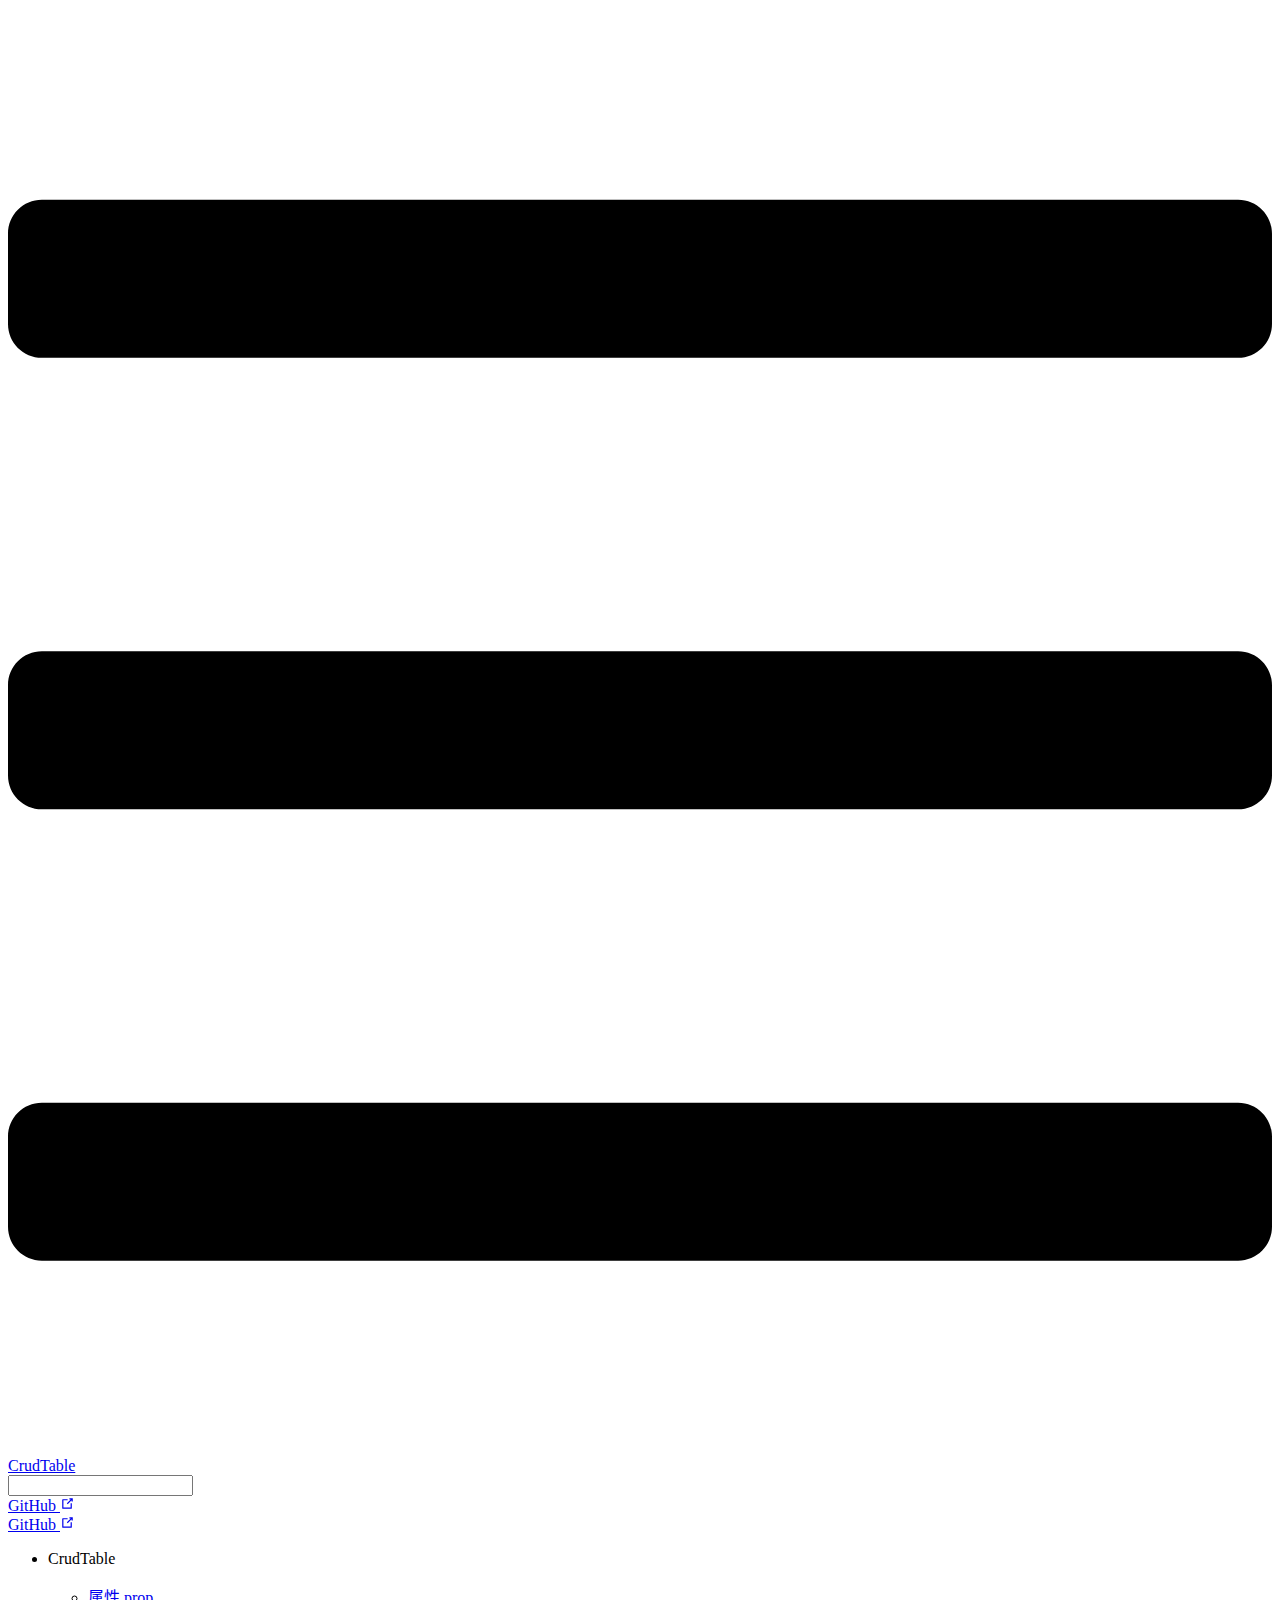
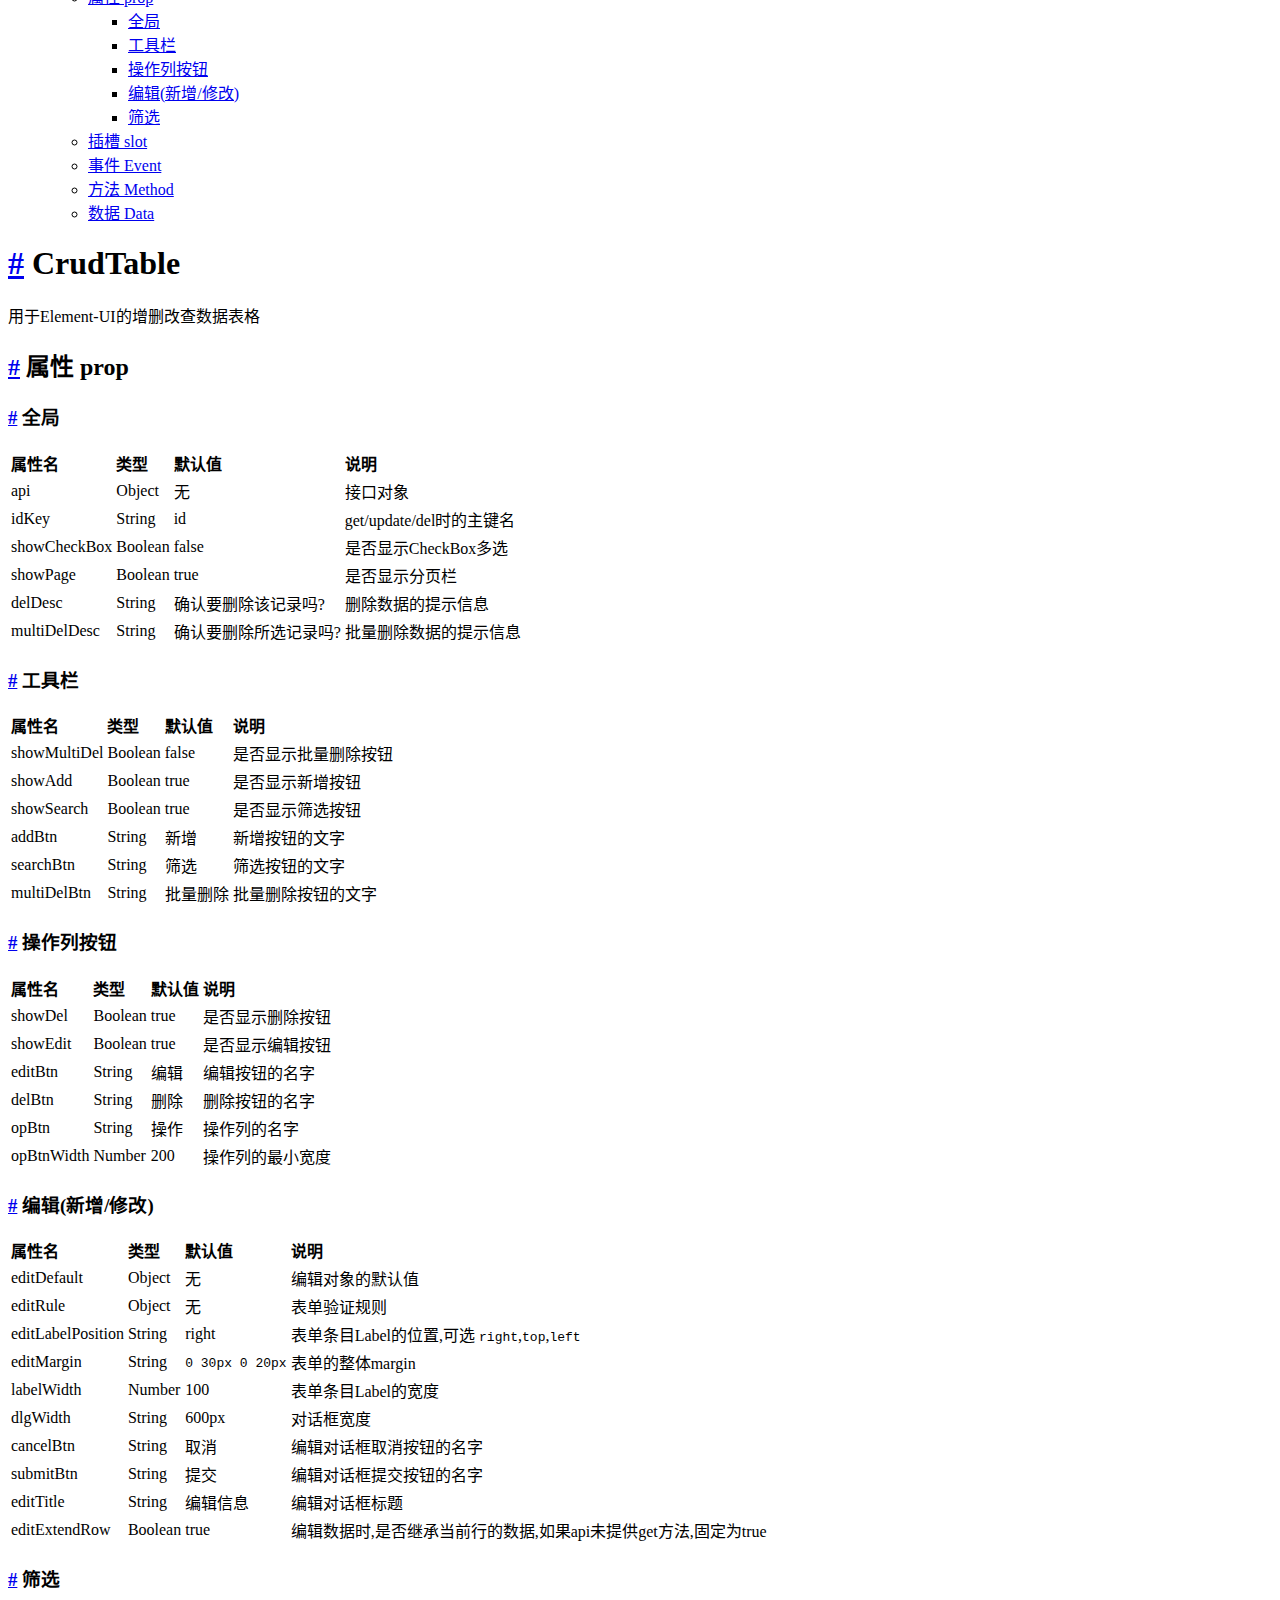
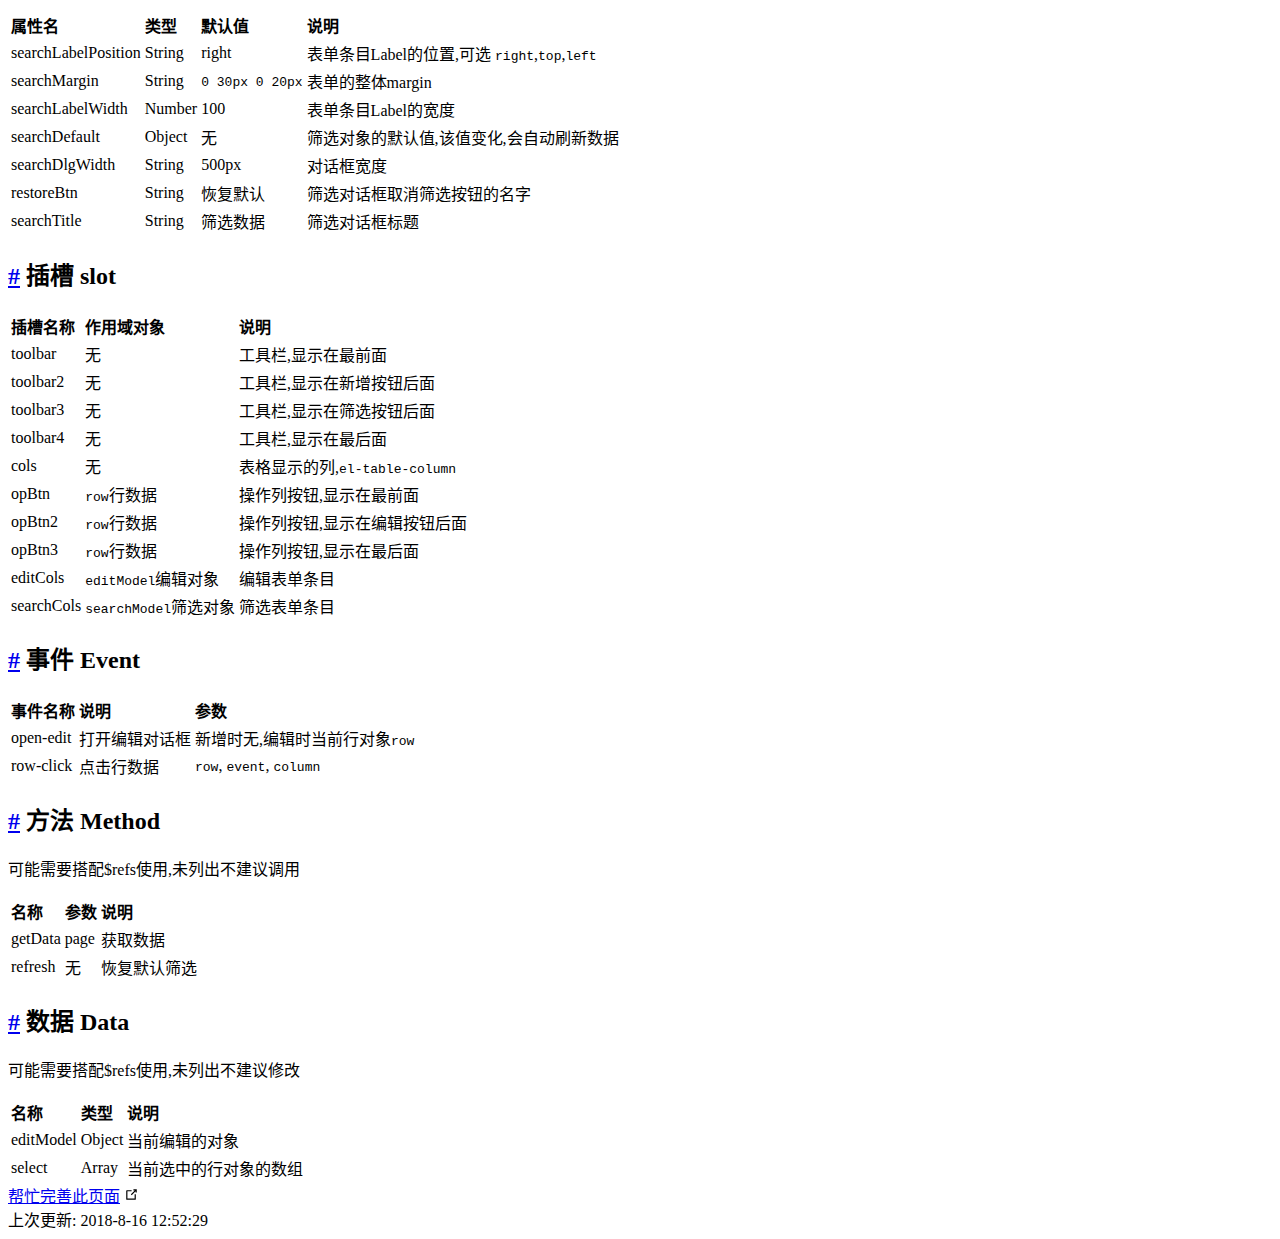
==== commit bd34b080: "docs" ====
--- a/docs/index.html
+++ b/docs/index.html
@@ -7,7 +7,7 @@
     <meta name="description" content="基于Element-UI的CrudTable">
     <link rel="icon" href="/fav.ico">
     
-    <link rel="preload" href="/assets/css/0.styles.aba22b85.css" as="style"><link rel="preload" href="/assets/js/app.e907f32a.js" as="script"><link rel="preload" href="/assets/js/4.8991e5e3.js" as="script"><link rel="prefetch" href="/assets/js/2.cda51ec0.js"><link rel="prefetch" href="/assets/js/3.f0c5dc20.js">
+    <link rel="preload" href="/assets/css/0.styles.aba22b85.css" as="style"><link rel="preload" href="/assets/js/app.2d5ec4e6.js" as="script"><link rel="preload" href="/assets/js/4.2462814e.js" as="script"><link rel="prefetch" href="/assets/js/2.cda51ec0.js"><link rel="prefetch" href="/assets/js/3.f0c5dc20.js">
     <link rel="stylesheet" href="/assets/css/0.styles.aba22b85.css">
   </head>
   <body>
@@ -15,7 +15,7 @@
     GitHub
     <svg xmlns="http://www.w3.org/2000/svg" aria-hidden="true" x="0px" y="0px" viewBox="0 0 100 100" width="15" height="15" class="icon outbound"><path fill="currentColor" d="M18.8,85.1h56l0,0c2.2,0,4-1.8,4-4v-32h-8v28h-48v-48h28v-8h-32l0,0c-2.2,0-4,1.8-4,4v56C14.8,83.3,16.6,85.1,18.8,85.1z"></path> <polygon fill="currentColor" points="45.7,48.7 51.3,54.3 77.2,28.5 77.2,37.2 85.2,37.2 85.2,14.9 62.8,14.9 62.8,22.9 71.5,22.9"></polygon></svg></a></nav></div></header> <div class="sidebar-mask"></div> <div class="sidebar"><nav class="nav-links"> <a href="https://github.com/jmjlbmn/element-ui-crudtable" target="_blank" rel="noopener noreferrer" class="repo-link">
     GitHub
-    <svg xmlns="http://www.w3.org/2000/svg" aria-hidden="true" x="0px" y="0px" viewBox="0 0 100 100" width="15" height="15" class="icon outbound"><path fill="currentColor" d="M18.8,85.1h56l0,0c2.2,0,4-1.8,4-4v-32h-8v28h-48v-48h28v-8h-32l0,0c-2.2,0-4,1.8-4,4v56C14.8,83.3,16.6,85.1,18.8,85.1z"></path> <polygon fill="currentColor" points="45.7,48.7 51.3,54.3 77.2,28.5 77.2,37.2 85.2,37.2 85.2,14.9 62.8,14.9 62.8,22.9 71.5,22.9"></polygon></svg></a></nav>  <ul class="sidebar-links"><li><div class="sidebar-group first"><p class="sidebar-heading open"><span>CrudTable</span> <!----></p> <ul class="sidebar-group-items"><li><a href="/#属性props" class="sidebar-link">属性props</a><ul class="sidebar-sub-headers"><li class="sidebar-sub-header"><a href="/#全局属性" class="sidebar-link">全局属性</a></li><li class="sidebar-sub-header"><a href="/#工具栏-相关属性" class="sidebar-link">工具栏 相关属性</a></li><li class="sidebar-sub-header"><a href="/#操作列按钮-相关属性" class="sidebar-link">操作列按钮 相关属性</a></li><li class="sidebar-sub-header"><a href="/#编辑-新增-修改-相关属性" class="sidebar-link">编辑(新增/修改) 相关属性</a></li><li class="sidebar-sub-header"><a href="/#筛选-新增-修改-相关属性" class="sidebar-link">筛选(新增/修改) 相关属性</a></li></ul></li><li><a href="/#插槽-slot" class="sidebar-link">插槽 slot</a><ul class="sidebar-sub-headers"></ul></li><li><a href="/#事件-event" class="sidebar-link">事件 Event</a><ul class="sidebar-sub-headers"></ul></li><li><a href="/#方法-method-未列出不建议调用" class="sidebar-link">方法 Method,未列出不建议调用</a><ul class="sidebar-sub-headers"></ul></li><li><a href="/#数据-data-未列出不建议修改" class="sidebar-link">数据 Data,未列出不建议修改</a><ul class="sidebar-sub-headers"></ul></li></ul></div></li></ul> </div> <div class="page"> <div class="content"><h1 id="crudtable"><a href="#crudtable" aria-hidden="true" class="header-anchor">#</a> CrudTable</h1> <p>用于Element-UI的增删改查数据表格</p> <h2 id="属性props"><a href="#属性props" aria-hidden="true" class="header-anchor">#</a> 属性props</h2> <h3 id="全局属性"><a href="#全局属性" aria-hidden="true" class="header-anchor">#</a> 全局属性</h3> <table><thead><tr><th style="text-align:left">属性名</th> <th style="text-align:left">类型</th> <th style="text-align:left">默认值</th> <th style="text-align:left">说明</th></tr></thead> <tbody><tr><td style="text-align:left">api</td> <td style="text-align:left">Object</td> <td style="text-align:left">无</td> <td style="text-align:left">接口对象</td></tr> <tr><td style="text-align:left">idKey</td> <td style="text-align:left">String</td> <td style="text-align:left">id</td> <td style="text-align:left">get/update/del时的主键名</td></tr> <tr><td style="text-align:left">showCheckBox</td> <td style="text-align:left">Boolean</td> <td style="text-align:left">false</td> <td style="text-align:left">是否显示CheckBox多选</td></tr> <tr><td style="text-align:left">showPage</td> <td style="text-align:left">Boolean</td> <td style="text-align:left">true</td> <td style="text-align:left">是否显示分页栏</td></tr> <tr><td style="text-align:left">delDesc</td> <td style="text-align:left">String</td> <td style="text-align:left">确认要删除该记录吗?</td> <td style="text-align:left">删除数据的提示信息</td></tr> <tr><td style="text-align:left">multiDelDesc</td> <td style="text-align:left">String</td> <td style="text-align:left">确认要删除所选记录吗?</td> <td style="text-align:left">批量删除数据的提示信息</td></tr></tbody></table> <h3 id="工具栏-相关属性"><a href="#工具栏-相关属性" aria-hidden="true" class="header-anchor">#</a> 工具栏 相关属性</h3> <table><thead><tr><th style="text-align:left">属性名</th> <th style="text-align:left">类型</th> <th style="text-align:left">默认值</th> <th style="text-align:left">说明</th></tr></thead> <tbody><tr><td style="text-align:left">showMultiDel</td> <td style="text-align:left">Boolean</td> <td style="text-align:left">false</td> <td style="text-align:left">是否显示批量删除按钮</td></tr> <tr><td style="text-align:left">showAdd</td> <td style="text-align:left">Boolean</td> <td style="text-align:left">true</td> <td style="text-align:left">是否显示新增按钮</td></tr> <tr><td style="text-align:left">showSearch</td> <td style="text-align:left">Boolean</td> <td style="text-align:left">true</td> <td style="text-align:left">是否显示筛选按钮</td></tr> <tr><td style="text-align:left">addBtn</td> <td style="text-align:left">String</td> <td style="text-align:left">新增</td> <td style="text-align:left">新增按钮的文字</td></tr> <tr><td style="text-align:left">searchBtn</td> <td style="text-align:left">String</td> <td style="text-align:left">筛选</td> <td style="text-align:left">筛选按钮的文字</td></tr> <tr><td style="text-align:left">multiDelBtn</td> <td style="text-align:left">String</td> <td style="text-align:left">批量删除</td> <td style="text-align:left">批量删除按钮的文字</td></tr></tbody></table> <h3 id="操作列按钮-相关属性"><a href="#操作列按钮-相关属性" aria-hidden="true" class="header-anchor">#</a> 操作列按钮 相关属性</h3> <table><thead><tr><th style="text-align:left">属性名</th> <th style="text-align:left">类型</th> <th style="text-align:left">默认值</th> <th style="text-align:left">说明</th></tr></thead> <tbody><tr><td style="text-align:left">showDel</td> <td style="text-align:left">Boolean</td> <td style="text-align:left">true</td> <td style="text-align:left">是否显示删除按钮</td></tr> <tr><td style="text-align:left">showEdit</td> <td style="text-align:left">Boolean</td> <td style="text-align:left">true</td> <td style="text-align:left">是否显示编辑按钮</td></tr> <tr><td style="text-align:left">editBtn</td> <td style="text-align:left">String</td> <td style="text-align:left">编辑</td> <td style="text-align:left">编辑按钮的名字</td></tr> <tr><td style="text-align:left">delBtn</td> <td style="text-align:left">String</td> <td style="text-align:left">删除</td> <td style="text-align:left">删除按钮的名字</td></tr> <tr><td style="text-align:left">opBtn</td> <td style="text-align:left">String</td> <td style="text-align:left">操作</td> <td style="text-align:left">操作列的名字</td></tr> <tr><td style="text-align:left">opBtnWidth</td> <td style="text-align:left">Number</td> <td style="text-align:left">200</td> <td style="text-align:left">操作列的最小宽度</td></tr></tbody></table> <h3 id="编辑-新增-修改-相关属性"><a href="#编辑-新增-修改-相关属性" aria-hidden="true" class="header-anchor">#</a> 编辑(新增/修改) 相关属性</h3> <table><thead><tr><th style="text-align:left">属性名</th> <th style="text-align:left">类型</th> <th style="text-align:left">默认值</th> <th style="text-align:left">说明</th></tr></thead> <tbody><tr><td style="text-align:left">editDefault</td> <td style="text-align:left">Object</td> <td style="text-align:left">无</td> <td style="text-align:left">编辑对象的默认值</td></tr> <tr><td style="text-align:left">editRule</td> <td style="text-align:left">Object</td> <td style="text-align:left">无</td> <td style="text-align:left">表单验证规则</td></tr> <tr><td style="text-align:left">editLabelPosition</td> <td style="text-align:left">String</td> <td style="text-align:left">right</td> <td style="text-align:left">表单条目Label的位置,可选 <code>right</code>,<code>top</code>,<code>left</code></td></tr> <tr><td style="text-align:left">editMargin</td> <td style="text-align:left">String</td> <td style="text-align:left">0 30px 0 20px</td> <td style="text-align:left">表单的整体margin</td></tr> <tr><td style="text-align:left">labelWidth</td> <td style="text-align:left">Number</td> <td style="text-align:left">100</td> <td style="text-align:left">表单条目Label的宽度</td></tr> <tr><td style="text-align:left">dlgWidth</td> <td style="text-align:left">String</td> <td style="text-align:left">600px</td> <td style="text-align:left">对话框宽度</td></tr> <tr><td style="text-align:left">cancelBtn</td> <td style="text-align:left">String</td> <td style="text-align:left">取消</td> <td style="text-align:left">编辑对话框取消按钮的名字</td></tr> <tr><td style="text-align:left">submitBtn</td> <td style="text-align:left">String</td> <td style="text-align:left">提交</td> <td style="text-align:left">编辑对话框提交按钮的名字</td></tr> <tr><td style="text-align:left">editTitle</td> <td style="text-align:left">String</td> <td style="text-align:left">编辑信息</td> <td style="text-align:left">编辑对话框标题</td></tr> <tr><td style="text-align:left">editExtendRow</td> <td style="text-align:left">Boolean</td> <td style="text-align:left">true</td> <td style="text-align:left">编辑数据时,是否继承当前行的数据,如果api未提供get方法,固定为true</td></tr></tbody></table> <h3 id="筛选-新增-修改-相关属性"><a href="#筛选-新增-修改-相关属性" aria-hidden="true" class="header-anchor">#</a> 筛选(新增/修改) 相关属性</h3> <table><thead><tr><th style="text-align:left">属性名</th> <th style="text-align:left">类型</th> <th style="text-align:left">默认值</th> <th style="text-align:left">说明</th></tr></thead> <tbody><tr><td style="text-align:left">searchLabelPosition</td> <td style="text-align:left">String</td> <td style="text-align:left">right</td> <td style="text-align:left">表单条目Label的位置,可选 <code>right</code>,<code>top</code>,<code>left</code></td></tr> <tr><td style="text-align:left">searchMargin</td> <td style="text-align:left">String</td> <td style="text-align:left"><code>0 30px 0 20px</code></td> <td style="text-align:left">表单的整体margin</td></tr> <tr><td style="text-align:left">searchLabelWidth</td> <td style="text-align:left">Number</td> <td style="text-align:left">100</td> <td style="text-align:left">表单条目Label的宽度</td></tr> <tr><td style="text-align:left">searchDefault</td> <td style="text-align:left">Object</td> <td style="text-align:left">无</td> <td style="text-align:left">筛选对象的默认值,该值变化,会自动刷新数据</td></tr> <tr><td style="text-align:left">searchDlgWidth</td> <td style="text-align:left">String</td> <td style="text-align:left">500px</td> <td style="text-align:left">对话框宽度</td></tr> <tr><td style="text-align:left">restoreBtn</td> <td style="text-align:left">String</td> <td style="text-align:left">恢复默认</td> <td style="text-align:left">筛选对话框取消筛选按钮的名字</td></tr> <tr><td style="text-align:left">searchTitle</td> <td style="text-align:left">String</td> <td style="text-align:left">筛选数据</td> <td style="text-align:left">筛选对话框标题</td></tr></tbody></table> <h2 id="插槽-slot"><a href="#插槽-slot" aria-hidden="true" class="header-anchor">#</a> 插槽 slot</h2> <table><thead><tr><th style="text-align:left">插槽名称</th> <th style="text-align:left">作用域对象</th> <th style="text-align:left">说明</th></tr></thead> <tbody><tr><td style="text-align:left">toolbar</td> <td style="text-align:left">无</td> <td style="text-align:left">工具栏,显示在最前面</td></tr> <tr><td style="text-align:left">toolbar2</td> <td style="text-align:left">无</td> <td style="text-align:left">工具栏,显示在新增按钮后面</td></tr> <tr><td style="text-align:left">toolbar3</td> <td style="text-align:left">无</td> <td style="text-align:left">工具栏,显示在筛选按钮后面</td></tr> <tr><td style="text-align:left">toolbar4</td> <td style="text-align:left">无</td> <td style="text-align:left">工具栏,显示在最后面</td></tr> <tr><td style="text-align:left">cols</td> <td style="text-align:left">无</td> <td style="text-align:left">表格显示的列,<code>el-table-column</code></td></tr> <tr><td style="text-align:left">opBtn</td> <td style="text-align:left"><code>row</code>行数据</td> <td style="text-align:left">操作列按钮,显示在最前面</td></tr> <tr><td style="text-align:left">opBtn2</td> <td style="text-align:left"><code>row</code>行数据</td> <td style="text-align:left">操作列按钮,显示在编辑按钮后面</td></tr> <tr><td style="text-align:left">opBtn3</td> <td style="text-align:left"><code>row</code>行数据</td> <td style="text-align:left">操作列按钮,显示在最后面</td></tr> <tr><td style="text-align:left">editCols</td> <td style="text-align:left"><code>editModel</code>编辑对象</td> <td style="text-align:left">编辑表单条目</td></tr> <tr><td style="text-align:left">searchCols</td> <td style="text-align:left"><code>searchModel</code>筛选对象</td> <td style="text-align:left">筛选表单条目</td></tr></tbody></table> <h2 id="事件-event"><a href="#事件-event" aria-hidden="true" class="header-anchor">#</a> 事件 Event</h2> <table><thead><tr><th style="text-align:left">事件名称</th> <th style="text-align:left">说明</th> <th style="text-align:left">参数</th></tr></thead> <tbody><tr><td style="text-align:left">open-add</td> <td style="text-align:left">打开新增对话框</td> <td style="text-align:left">无</td></tr> <tr><td style="text-align:left">open-update</td> <td style="text-align:left">打开修改对话框</td> <td style="text-align:left"><code>row</code></td></tr> <tr><td style="text-align:left">open-edit</td> <td style="text-align:left">打开编辑对话框(新增/修改)</td> <td style="text-align:left"><code>row</code>编辑时才有</td></tr> <tr><td style="text-align:left">row-click</td> <td style="text-align:left">点击行数据</td> <td style="text-align:left"><code>row</code>, <code>event</code>, <code>column</code></td></tr></tbody></table> <h2 id="方法-method-未列出不建议调用"><a href="#方法-method-未列出不建议调用" aria-hidden="true" class="header-anchor">#</a> 方法 Method,未列出不建议调用</h2> <table><thead><tr><th style="text-align:left">名称</th> <th style="text-align:left">参数</th> <th style="text-align:left">说明</th></tr></thead> <tbody><tr><td style="text-align:left">getData</td> <td style="text-align:left">page</td> <td style="text-align:left">获取数据</td></tr> <tr><td style="text-align:left">refresh</td> <td style="text-align:left">无</td> <td style="text-align:left">恢复默认筛选</td></tr></tbody></table> <h2 id="数据-data-未列出不建议修改"><a href="#数据-data-未列出不建议修改" aria-hidden="true" class="header-anchor">#</a> 数据 Data,未列出不建议修改</h2> <table><thead><tr><th style="text-align:left">名称</th> <th style="text-align:left">类型</th> <th style="text-align:left">说明</th></tr></thead> <tbody><tr><td style="text-align:left">editModel</td> <td style="text-align:left">Object</td> <td style="text-align:left">当前编辑的对象</td></tr></tbody></table></div> <div class="page-edit"><div class="edit-link"><a href="https://github.com/jmjlbmn/element-ui-crudtable/edit/master/README.md" target="_blank" rel="noopener noreferrer">帮忙完善此页面</a> <svg xmlns="http://www.w3.org/2000/svg" aria-hidden="true" x="0px" y="0px" viewBox="0 0 100 100" width="15" height="15" class="icon outbound"><path fill="currentColor" d="M18.8,85.1h56l0,0c2.2,0,4-1.8,4-4v-32h-8v28h-48v-48h28v-8h-32l0,0c-2.2,0-4,1.8-4,4v56C14.8,83.3,16.6,85.1,18.8,85.1z"></path> <polygon fill="currentColor" points="45.7,48.7 51.3,54.3 77.2,28.5 77.2,37.2 85.2,37.2 85.2,14.9 62.8,14.9 62.8,22.9 71.5,22.9"></polygon></svg></div> <div class="last-updated"><span class="prefix">上次更新: </span> <span class="time">2018-8-16 12:20:29</span></div></div> <!----> </div> <!----></div></div>
-    <script src="/assets/js/4.8991e5e3.js" defer></script><script src="/assets/js/app.e907f32a.js" defer></script>
+    <svg xmlns="http://www.w3.org/2000/svg" aria-hidden="true" x="0px" y="0px" viewBox="0 0 100 100" width="15" height="15" class="icon outbound"><path fill="currentColor" d="M18.8,85.1h56l0,0c2.2,0,4-1.8,4-4v-32h-8v28h-48v-48h28v-8h-32l0,0c-2.2,0-4,1.8-4,4v56C14.8,83.3,16.6,85.1,18.8,85.1z"></path> <polygon fill="currentColor" points="45.7,48.7 51.3,54.3 77.2,28.5 77.2,37.2 85.2,37.2 85.2,14.9 62.8,14.9 62.8,22.9 71.5,22.9"></polygon></svg></a></nav>  <ul class="sidebar-links"><li><div class="sidebar-group first"><p class="sidebar-heading open"><span>CrudTable</span> <!----></p> <ul class="sidebar-group-items"><li><a href="/#属性-prop" class="sidebar-link">属性 prop</a><ul class="sidebar-sub-headers"><li class="sidebar-sub-header"><a href="/#全局" class="sidebar-link">全局</a></li><li class="sidebar-sub-header"><a href="/#工具栏" class="sidebar-link">工具栏</a></li><li class="sidebar-sub-header"><a href="/#操作列按钮" class="sidebar-link">操作列按钮</a></li><li class="sidebar-sub-header"><a href="/#编辑-新增-修改" class="sidebar-link">编辑(新增/修改)</a></li><li class="sidebar-sub-header"><a href="/#筛选" class="sidebar-link">筛选</a></li></ul></li><li><a href="/#插槽-slot" class="sidebar-link">插槽 slot</a><ul class="sidebar-sub-headers"></ul></li><li><a href="/#事件-event" class="sidebar-link">事件 Event</a><ul class="sidebar-sub-headers"></ul></li><li><a href="/#方法-method" class="sidebar-link">方法 Method</a><ul class="sidebar-sub-headers"></ul></li><li><a href="/#数据-data" class="sidebar-link">数据 Data</a><ul class="sidebar-sub-headers"></ul></li></ul></div></li></ul> </div> <div class="page"> <div class="content"><h1 id="crudtable"><a href="#crudtable" aria-hidden="true" class="header-anchor">#</a> CrudTable</h1> <p>用于Element-UI的增删改查数据表格</p> <h2 id="属性-prop"><a href="#属性-prop" aria-hidden="true" class="header-anchor">#</a> 属性 prop</h2> <h3 id="全局"><a href="#全局" aria-hidden="true" class="header-anchor">#</a> 全局</h3> <table><thead><tr><th style="text-align:left">属性名</th> <th style="text-align:left">类型</th> <th style="text-align:left">默认值</th> <th style="text-align:left">说明</th></tr></thead> <tbody><tr><td style="text-align:left">api</td> <td style="text-align:left">Object</td> <td style="text-align:left">无</td> <td style="text-align:left">接口对象</td></tr> <tr><td style="text-align:left">idKey</td> <td style="text-align:left">String</td> <td style="text-align:left">id</td> <td style="text-align:left">get/update/del时的主键名</td></tr> <tr><td style="text-align:left">showCheckBox</td> <td style="text-align:left">Boolean</td> <td style="text-align:left">false</td> <td style="text-align:left">是否显示CheckBox多选</td></tr> <tr><td style="text-align:left">showPage</td> <td style="text-align:left">Boolean</td> <td style="text-align:left">true</td> <td style="text-align:left">是否显示分页栏</td></tr> <tr><td style="text-align:left">delDesc</td> <td style="text-align:left">String</td> <td style="text-align:left">确认要删除该记录吗?</td> <td style="text-align:left">删除数据的提示信息</td></tr> <tr><td style="text-align:left">multiDelDesc</td> <td style="text-align:left">String</td> <td style="text-align:left">确认要删除所选记录吗?</td> <td style="text-align:left">批量删除数据的提示信息</td></tr></tbody></table> <h3 id="工具栏"><a href="#工具栏" aria-hidden="true" class="header-anchor">#</a> 工具栏</h3> <table><thead><tr><th style="text-align:left">属性名</th> <th style="text-align:left">类型</th> <th style="text-align:left">默认值</th> <th style="text-align:left">说明</th></tr></thead> <tbody><tr><td style="text-align:left">showMultiDel</td> <td style="text-align:left">Boolean</td> <td style="text-align:left">false</td> <td style="text-align:left">是否显示批量删除按钮</td></tr> <tr><td style="text-align:left">showAdd</td> <td style="text-align:left">Boolean</td> <td style="text-align:left">true</td> <td style="text-align:left">是否显示新增按钮</td></tr> <tr><td style="text-align:left">showSearch</td> <td style="text-align:left">Boolean</td> <td style="text-align:left">true</td> <td style="text-align:left">是否显示筛选按钮</td></tr> <tr><td style="text-align:left">addBtn</td> <td style="text-align:left">String</td> <td style="text-align:left">新增</td> <td style="text-align:left">新增按钮的文字</td></tr> <tr><td style="text-align:left">searchBtn</td> <td style="text-align:left">String</td> <td style="text-align:left">筛选</td> <td style="text-align:left">筛选按钮的文字</td></tr> <tr><td style="text-align:left">multiDelBtn</td> <td style="text-align:left">String</td> <td style="text-align:left">批量删除</td> <td style="text-align:left">批量删除按钮的文字</td></tr></tbody></table> <h3 id="操作列按钮"><a href="#操作列按钮" aria-hidden="true" class="header-anchor">#</a> 操作列按钮</h3> <table><thead><tr><th style="text-align:left">属性名</th> <th style="text-align:left">类型</th> <th style="text-align:left">默认值</th> <th style="text-align:left">说明</th></tr></thead> <tbody><tr><td style="text-align:left">showDel</td> <td style="text-align:left">Boolean</td> <td style="text-align:left">true</td> <td style="text-align:left">是否显示删除按钮</td></tr> <tr><td style="text-align:left">showEdit</td> <td style="text-align:left">Boolean</td> <td style="text-align:left">true</td> <td style="text-align:left">是否显示编辑按钮</td></tr> <tr><td style="text-align:left">editBtn</td> <td style="text-align:left">String</td> <td style="text-align:left">编辑</td> <td style="text-align:left">编辑按钮的名字</td></tr> <tr><td style="text-align:left">delBtn</td> <td style="text-align:left">String</td> <td style="text-align:left">删除</td> <td style="text-align:left">删除按钮的名字</td></tr> <tr><td style="text-align:left">opBtn</td> <td style="text-align:left">String</td> <td style="text-align:left">操作</td> <td style="text-align:left">操作列的名字</td></tr> <tr><td style="text-align:left">opBtnWidth</td> <td style="text-align:left">Number</td> <td style="text-align:left">200</td> <td style="text-align:left">操作列的最小宽度</td></tr></tbody></table> <h3 id="编辑-新增-修改"><a href="#编辑-新增-修改" aria-hidden="true" class="header-anchor">#</a> 编辑(新增/修改)</h3> <table><thead><tr><th style="text-align:left">属性名</th> <th style="text-align:left">类型</th> <th style="text-align:left">默认值</th> <th style="text-align:left">说明</th></tr></thead> <tbody><tr><td style="text-align:left">editDefault</td> <td style="text-align:left">Object</td> <td style="text-align:left">无</td> <td style="text-align:left">编辑对象的默认值</td></tr> <tr><td style="text-align:left">editRule</td> <td style="text-align:left">Object</td> <td style="text-align:left">无</td> <td style="text-align:left">表单验证规则</td></tr> <tr><td style="text-align:left">editLabelPosition</td> <td style="text-align:left">String</td> <td style="text-align:left">right</td> <td style="text-align:left">表单条目Label的位置,可选 <code>right</code>,<code>top</code>,<code>left</code></td></tr> <tr><td style="text-align:left">editMargin</td> <td style="text-align:left">String</td> <td style="text-align:left"><code>0 30px 0 20px</code></td> <td style="text-align:left">表单的整体margin</td></tr> <tr><td style="text-align:left">labelWidth</td> <td style="text-align:left">Number</td> <td style="text-align:left">100</td> <td style="text-align:left">表单条目Label的宽度</td></tr> <tr><td style="text-align:left">dlgWidth</td> <td style="text-align:left">String</td> <td style="text-align:left">600px</td> <td style="text-align:left">对话框宽度</td></tr> <tr><td style="text-align:left">cancelBtn</td> <td style="text-align:left">String</td> <td style="text-align:left">取消</td> <td style="text-align:left">编辑对话框取消按钮的名字</td></tr> <tr><td style="text-align:left">submitBtn</td> <td style="text-align:left">String</td> <td style="text-align:left">提交</td> <td style="text-align:left">编辑对话框提交按钮的名字</td></tr> <tr><td style="text-align:left">editTitle</td> <td style="text-align:left">String</td> <td style="text-align:left">编辑信息</td> <td style="text-align:left">编辑对话框标题</td></tr> <tr><td style="text-align:left">editExtendRow</td> <td style="text-align:left">Boolean</td> <td style="text-align:left">true</td> <td style="text-align:left">编辑数据时,是否继承当前行的数据,如果api未提供get方法,固定为true</td></tr></tbody></table> <h3 id="筛选"><a href="#筛选" aria-hidden="true" class="header-anchor">#</a> 筛选</h3> <table><thead><tr><th style="text-align:left">属性名</th> <th style="text-align:left">类型</th> <th style="text-align:left">默认值</th> <th style="text-align:left">说明</th></tr></thead> <tbody><tr><td style="text-align:left">searchLabelPosition</td> <td style="text-align:left">String</td> <td style="text-align:left">right</td> <td style="text-align:left">表单条目Label的位置,可选 <code>right</code>,<code>top</code>,<code>left</code></td></tr> <tr><td style="text-align:left">searchMargin</td> <td style="text-align:left">String</td> <td style="text-align:left"><code>0 30px 0 20px</code></td> <td style="text-align:left">表单的整体margin</td></tr> <tr><td style="text-align:left">searchLabelWidth</td> <td style="text-align:left">Number</td> <td style="text-align:left">100</td> <td style="text-align:left">表单条目Label的宽度</td></tr> <tr><td style="text-align:left">searchDefault</td> <td style="text-align:left">Object</td> <td style="text-align:left">无</td> <td style="text-align:left">筛选对象的默认值,该值变化,会自动刷新数据</td></tr> <tr><td style="text-align:left">searchDlgWidth</td> <td style="text-align:left">String</td> <td style="text-align:left">500px</td> <td style="text-align:left">对话框宽度</td></tr> <tr><td style="text-align:left">restoreBtn</td> <td style="text-align:left">String</td> <td style="text-align:left">恢复默认</td> <td style="text-align:left">筛选对话框取消筛选按钮的名字</td></tr> <tr><td style="text-align:left">searchTitle</td> <td style="text-align:left">String</td> <td style="text-align:left">筛选数据</td> <td style="text-align:left">筛选对话框标题</td></tr></tbody></table> <h2 id="插槽-slot"><a href="#插槽-slot" aria-hidden="true" class="header-anchor">#</a> 插槽 slot</h2> <table><thead><tr><th style="text-align:left">插槽名称</th> <th style="text-align:left">作用域对象</th> <th style="text-align:left">说明</th></tr></thead> <tbody><tr><td style="text-align:left">toolbar</td> <td style="text-align:left">无</td> <td style="text-align:left">工具栏,显示在最前面</td></tr> <tr><td style="text-align:left">toolbar2</td> <td style="text-align:left">无</td> <td style="text-align:left">工具栏,显示在新增按钮后面</td></tr> <tr><td style="text-align:left">toolbar3</td> <td style="text-align:left">无</td> <td style="text-align:left">工具栏,显示在筛选按钮后面</td></tr> <tr><td style="text-align:left">toolbar4</td> <td style="text-align:left">无</td> <td style="text-align:left">工具栏,显示在最后面</td></tr> <tr><td style="text-align:left">cols</td> <td style="text-align:left">无</td> <td style="text-align:left">表格显示的列,<code>el-table-column</code></td></tr> <tr><td style="text-align:left">opBtn</td> <td style="text-align:left"><code>row</code>行数据</td> <td style="text-align:left">操作列按钮,显示在最前面</td></tr> <tr><td style="text-align:left">opBtn2</td> <td style="text-align:left"><code>row</code>行数据</td> <td style="text-align:left">操作列按钮,显示在编辑按钮后面</td></tr> <tr><td style="text-align:left">opBtn3</td> <td style="text-align:left"><code>row</code>行数据</td> <td style="text-align:left">操作列按钮,显示在最后面</td></tr> <tr><td style="text-align:left">editCols</td> <td style="text-align:left"><code>editModel</code>编辑对象</td> <td style="text-align:left">编辑表单条目</td></tr> <tr><td style="text-align:left">searchCols</td> <td style="text-align:left"><code>searchModel</code>筛选对象</td> <td style="text-align:left">筛选表单条目</td></tr></tbody></table> <h2 id="事件-event"><a href="#事件-event" aria-hidden="true" class="header-anchor">#</a> 事件 Event</h2> <table><thead><tr><th style="text-align:left">事件名称</th> <th style="text-align:left">说明</th> <th style="text-align:left">参数</th></tr></thead> <tbody><tr><td style="text-align:left">open-edit</td> <td style="text-align:left">打开编辑对话框</td> <td style="text-align:left">新增时无,编辑时当前行对象<code>row</code></td></tr> <tr><td style="text-align:left">row-click</td> <td style="text-align:left">点击行数据</td> <td style="text-align:left"><code>row</code>, <code>event</code>, <code>column</code></td></tr></tbody></table> <h2 id="方法-method"><a href="#方法-method" aria-hidden="true" class="header-anchor">#</a> 方法 Method</h2> <p>可能需要搭配$refs使用,未列出不建议调用</p> <table><thead><tr><th style="text-align:left">名称</th> <th style="text-align:left">参数</th> <th style="text-align:left">说明</th></tr></thead> <tbody><tr><td style="text-align:left">getData</td> <td style="text-align:left">page</td> <td style="text-align:left">获取数据</td></tr> <tr><td style="text-align:left">refresh</td> <td style="text-align:left">无</td> <td style="text-align:left">恢复默认筛选</td></tr></tbody></table> <h2 id="数据-data"><a href="#数据-data" aria-hidden="true" class="header-anchor">#</a> 数据 Data</h2> <p>可能需要搭配$refs使用,未列出不建议修改</p> <table><thead><tr><th style="text-align:left">名称</th> <th style="text-align:left">类型</th> <th style="text-align:left">说明</th></tr></thead> <tbody><tr><td style="text-align:left">editModel</td> <td style="text-align:left">Object</td> <td style="text-align:left">当前编辑的对象</td></tr> <tr><td style="text-align:left">select</td> <td style="text-align:left">Array</td> <td style="text-align:left">当前选中的行对象的数组</td></tr></tbody></table></div> <div class="page-edit"><div class="edit-link"><a href="https://github.com/jmjlbmn/element-ui-crudtable/edit/master/README.md" target="_blank" rel="noopener noreferrer">帮忙完善此页面</a> <svg xmlns="http://www.w3.org/2000/svg" aria-hidden="true" x="0px" y="0px" viewBox="0 0 100 100" width="15" height="15" class="icon outbound"><path fill="currentColor" d="M18.8,85.1h56l0,0c2.2,0,4-1.8,4-4v-32h-8v28h-48v-48h28v-8h-32l0,0c-2.2,0-4,1.8-4,4v56C14.8,83.3,16.6,85.1,18.8,85.1z"></path> <polygon fill="currentColor" points="45.7,48.7 51.3,54.3 77.2,28.5 77.2,37.2 85.2,37.2 85.2,14.9 62.8,14.9 62.8,22.9 71.5,22.9"></polygon></svg></div> <div class="last-updated"><span class="prefix">上次更新: </span> <span class="time">2018-8-16 12:52:29</span></div></div> <!----> </div> <!----></div></div>
+    <script src="/assets/js/4.2462814e.js" defer></script><script src="/assets/js/app.2d5ec4e6.js" defer></script>
   </body>
 </html>
